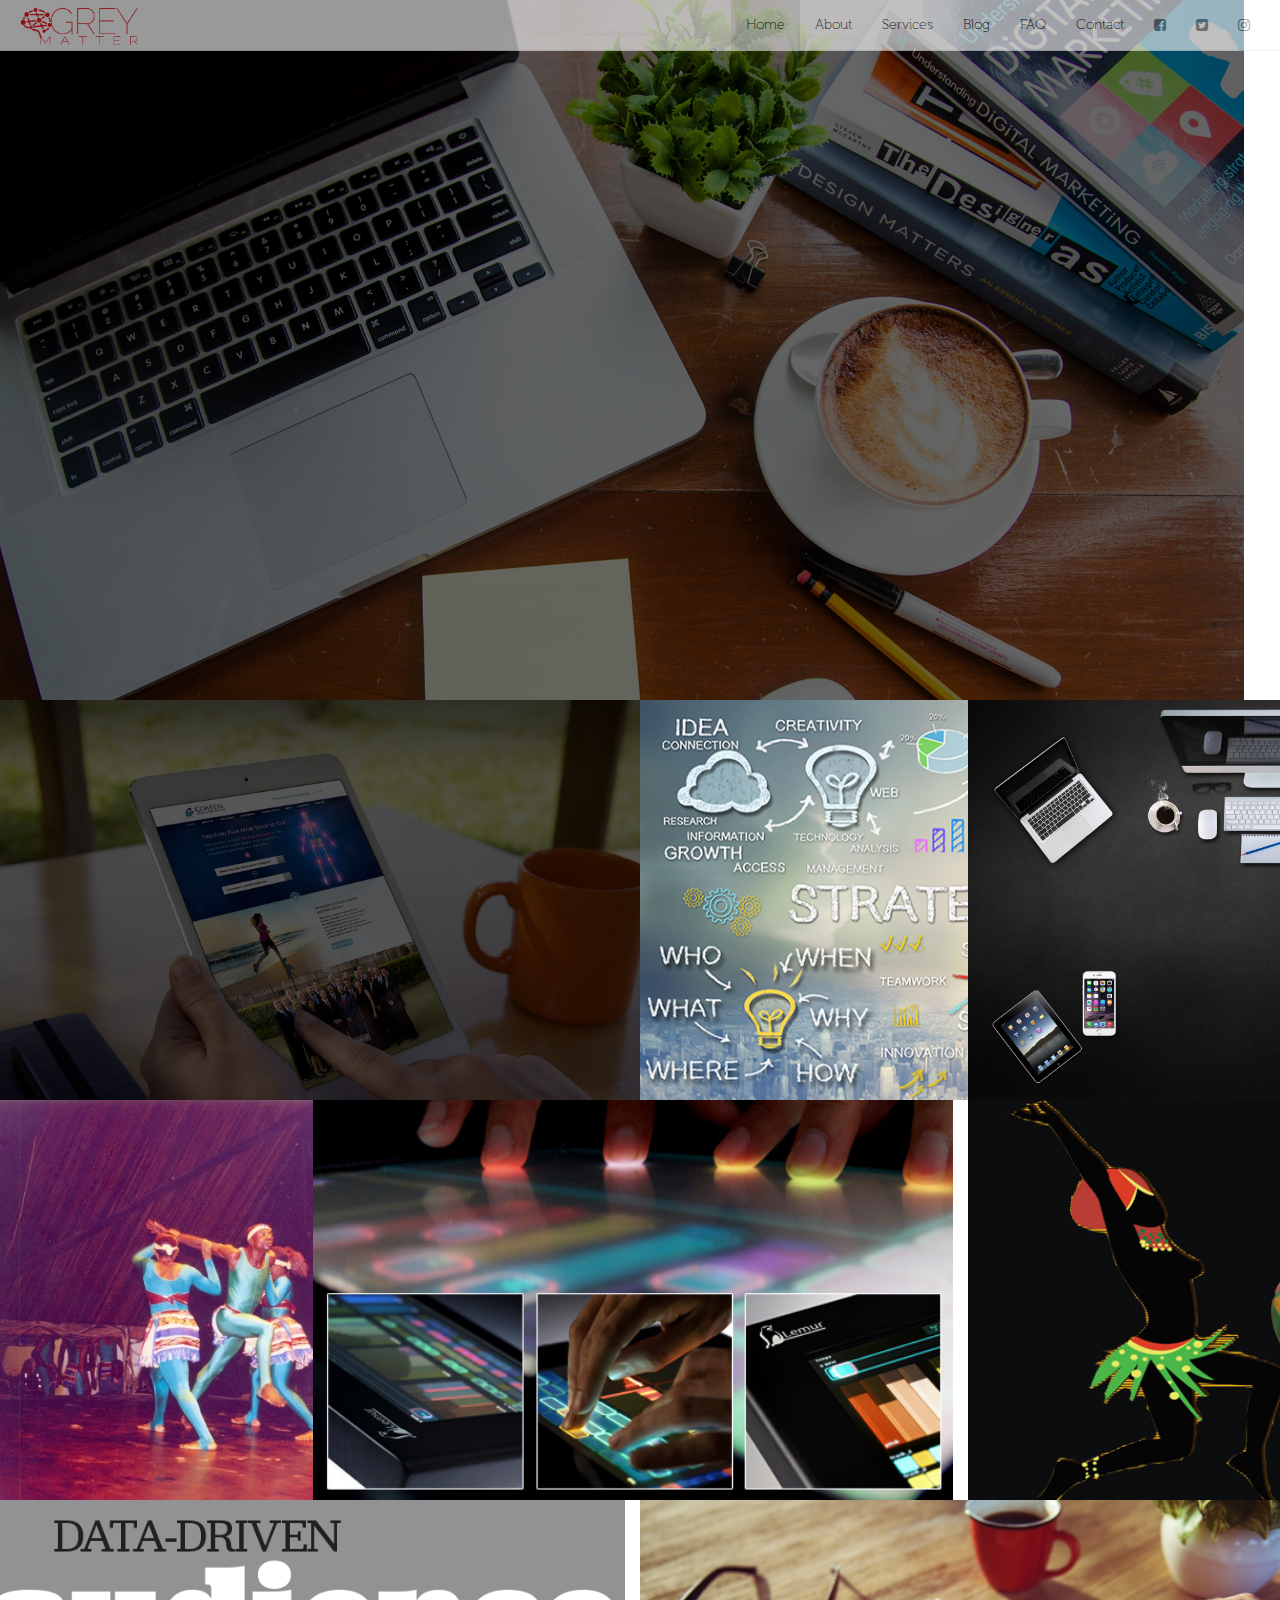
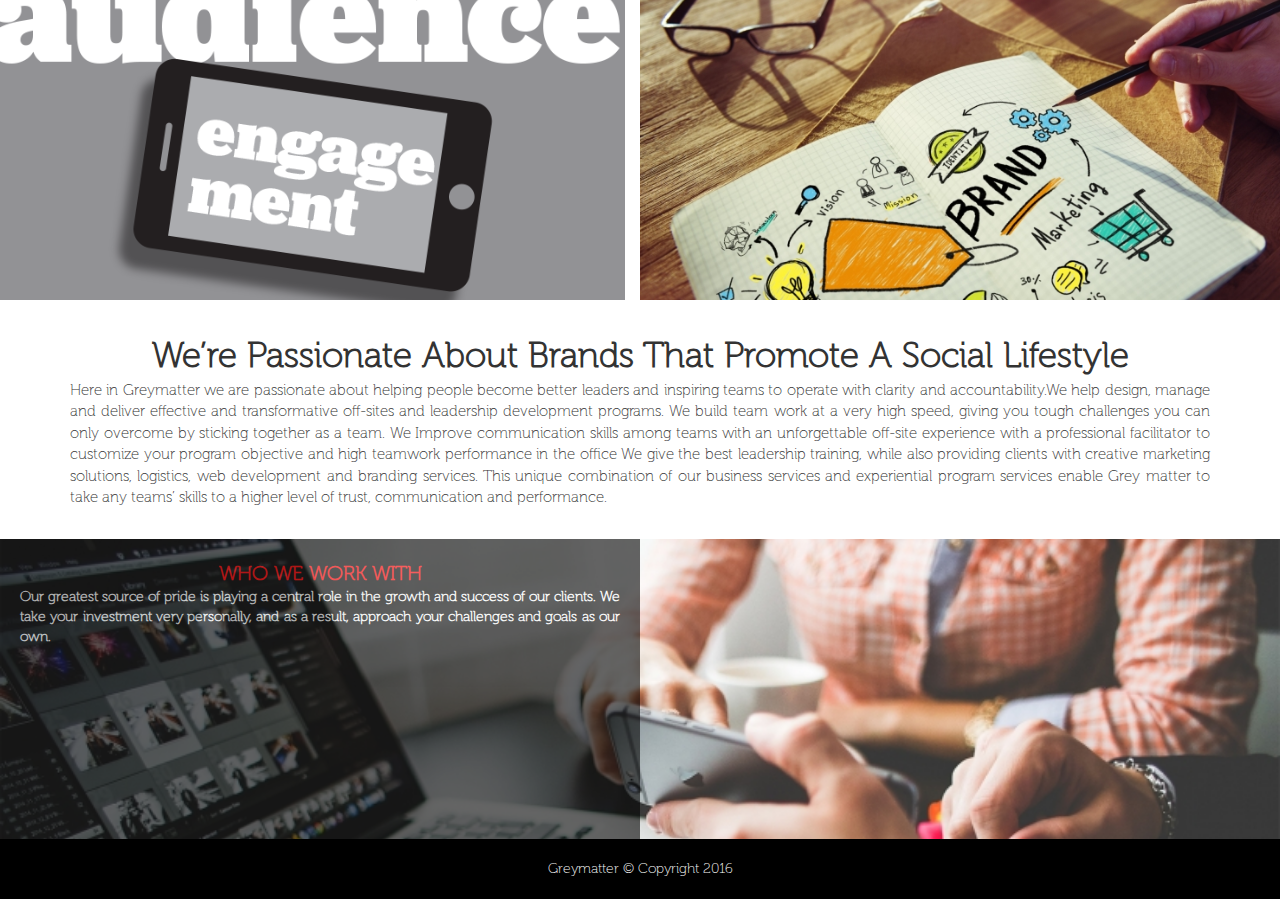
==== index.html @ 92e02b8e "changes" ====
<!doctype html>
<html>
	<head>
		<title>GreyMatter</title>
		<link rel="stylesheet" href="css/index.css" type="text/css" media="all">
		<link rel="stylesheet" href="css/hover.css">
		<link rel="stylesheet" href="css/header.css">
		<link rel="stylesheet" href="css/font/font.css">
		<link rel="stylesheet" href="css/animate.css">
		<meta name="google-site-verification" content="DpaLa-yH2zLtPDF4mw6BToFiUUOwGa1liCTeIypNzXA" />
		<link rel="stylesheet" href="css/bootstrap/css/bootstrap.min.css">
		<link rel="stylesheet" href="css/font-awesome.min.css">
		<link rel="stylesheet" href="https://cdnjs.cloudflare.com/ajax/libs/font-awesome/4.7.0/css/font-awesome.min.css">
		<link rel="stylesheet" href="css/imagehover.min.css">
		<link href="css/style.css" rel="stylesheet" type="text/css" media="all" />
		<script src="https://ajax.googleapis.com/ajax/libs/jquery/2.1.1/jquery.min.js"></script>
		<meta charset="utf-8">
		<meta name="viewport" content="width=device-width, initial-scale=1">
		<link rel="stylesheet" href="https://maxcdn.bootstrapcdn.com/bootstrap/3.3.7/css/bootstrap.min.css">
		<script src="https://ajax.googleapis.com/ajax/libs/jquery/3.1.1/jquery.min.js"></script>
		<script src="https://maxcdn.bootstrapcdn.com/bootstrap/3.3.7/js/bootstrap.min.js"></script>
		<script type="text/javascript" src="js/move-top.js"></script>
		<script type="text/javascript" src="js/easing.js"></script>
		<script type="text/javascript">
			jQuery(document).ready(function($) {
				$(".scroll").click(function(event){		
					event.preventDefault();
					$('html,body').animate({scrollTop:$(this.hash).offset().top},1000);
				});
			});
		</script>
	</head>
<body>
    <nav class="navbar navbar-default  navbar-fixed-top gg">
  		<div class="container-fluid">
    		<div class="navbar-header">
      		<button type="button" class="navbar-toggle collapsed" data-toggle="collapse" data-target="#bs-example-navbar-collapse-1" aria-expanded="false">
		        <span class="sr-only">Toggle navigation</span>
		        <span class="icon-bar"></span>
		        <span class="icon-bar"></span>
		        <span class="icon-bar"></span>
      		</button>
      		<div class="logo"><a class="navbar-brand log" href="index.html"></a></div>
    	</div>
    	<div class="collapse navbar-collapse listt" id="bs-example-navbar-collapse-1">
      		<ul class="nav navbar-nav called">
		        <li class="active"><a href="index.html" class="call">Home<span class="sr-only">(current)</span></a></li>
		        <li><a href="about.html" class="call">About</a></li>
		       <!--  <li class="dropdown">
          		<a href="services.html" class="dropdown-toggle call" data-toggle="dropdown" role="button" aria-haspopup="true" aria-expanded="false">Services<span class="caret"></span></a>
          	<ul class="dropdown-menu">
	            <li><a href="#">Link1</a></li>
	            <li><a href="#">Link2</a></li>
	            <li><a href="#">Link3</a></li>
          	</ul> -->
          		<li><a href="services.html" class="call">Services</a></li>
		        <li><a href="blog.html" class="call">Blog</a></li>
		        <li><a href="faq.html" class="call">FAQ</a></li>
		        <li><a href="contact.html" class="call">Contact</a></li>
		        <li class="nav">
            			<a href="https://www.facebook.com/greymatterng"><i class="fa fa-facebook-square" aria-hidden="true"></i></a>
            	</li>
            	<li class="nav">
            			<a href="https://twitter.com/GreyMatter_NG"><i class="fa fa-twitter-square" aria-hidden="true"></i></a>
            	</li>
            	<li class="nav">
            			<a href=" https://www.instagram.com/greymatteragency/?hl=en"><i class="fa fa-instagram" aria-hidden="true"></i></a>
            	</li>
        </li>
      </ul>
        </li>
      </ul>
	    </div><!-- /.navbar-collapse -->
	  	</div><!-- /.container-fluid -->
	</nav>
    <div class="banner_wrapper">
    	<div class="banner_img">
    		
    	</div>
    </div>
    <div class="">
    	<div class="row">
    		<div class="col-md-6"  id="padding">
    			<div class="image">
    				
    			</div>
    		</div>
    		<div class="col-md-3"  id="padding">
    			<div class="image1">
    				
    			</div>
    		</div>
    		<div class="col-md-3"  id="padding">
    			<div class="image2">
    				
    			</div>
    		</div>
    	</div>
    </div>
    <div class="">
    	<div class="row">
    		<div class="col-md-3"  id="padding">
    			<div class="imag">
    				
    			</div>
    		</div>
    		<div class="col-md-6"  id="padding">
    			<div class="imag1">
    				
    			</div>
    		</div>
    		<div class="col-md-3"  id="padding">
    			<div class="imag2">
    				
    			</div>
    		</div>
    	</div>
    </div>
     <div class="">
    	<div class="row">
    		<div class="col-md-6"  id="padding">
    			<div class="img">
    				
    			</div>
    		</div>
    		<div class="col-md-6"  id="padding">
    			<div class="img1">
    				
    			</div>
    		</div>
    		
    		</div>
    	</div>
    </div>
  

	<!-- <div class="container">
		<div class="row">
			<div class="col-md-6 parent" id="padding">
				<div class="greydigital">
					<div class="greydigital_2 animated zoomIn">
						<table class="table_cont">
							<th class="dig">Digital Marketing</th>
							<tr>
								<td class="ip">
									Lorem ipsum dolor sit amet, consectetur adipisicing elit. Aliquid reiciendis ab eaque facilis nemo reprehenderit est quam ipsam quod, molestias beatae corporis, ea distinctio nobis aliquam alias nihil veritatis? Quas? <br> <br>
									<a href="">READ MORE</a>
								</td>
							</tr>
						</table>
					</div>
				</div>
			</div>
			<div class="col-md-6 parent_1" id="padding">
				<div class="greyspon">
					<div class="greyspon_2 animated slideInUp">
						<table class="table_cont">
							<th class="dig">Sponsorship Engagement</th>
							<tr>
								<td class="ip">
									Lorem ipsum dolor sit amet, consectetur adipisicing elit. Aliquid reiciendis ab eaque facilis nemo reprehenderit est quam ipsam quod, molestias beatae corporis, ea distinctio nobis aliquam alias nihil veritatis? Quas? <br> <br>
									<a href="">READ MORE</a>
								</td>
							</tr>
						</table>
					</div>
				</div>
			</div>
		</div>

		<div class="row">
			<div class="col-md-6 parent_2" id="padding">
				<div class="greylearn">
					<div class="greylearn_2 animated pulse">
						<table class="table_cont">
							<th class="dig">Experiential Learning</th>
							<tr>
								<td class="ip">
									Lorem ipsum dolor sit amet, consectetur adipisicing elit. Aliquid reiciendis ab eaque facilis nemo reprehenderit est quam ipsam quod, molestias beatae corporis, ea distinctio nobis aliquam alias nihil veritatis? Quas? <br> <br>
									<a href="">READ MORE</a>
								</td>
							</tr>
						</table>
					</div>
				</div>
			</div>
			<div class="col-md-6 parent_3" id="padding">
				<div class="greyexp">
					<div class="greyexp_2 animated flipInX">
						<table class="table_cont">
							<th class="dig">Experiential Marketing</th>
							<tr>
								<td class="ip">
									Lorem ipsum dolor sit amet, consectetur adipisicing elit. Aliquid reiciendis ab eaque facilis nemo reprehenderit est quam ipsam quod, molestias beatae corporis, ea distinctio nobis aliquam alias nihil veritatis? Quas? <br> <br>
									<a href="">READ MORE</a>
								</td>
							</tr>
						</table>
					</div>
				</div>
			</div>
		</div>
	</div> -->

   <!--  <div class="container">
    	<div class="row">
    		<div class="col-md-4">
    			<table>
    				<tr>
    					<td>
    						<p class="one"><i class="fa fa-check ic" aria-hidden="true"></i></p>
    					</td>
    				</tr>
    				<tr>
    					<td>
    						<span class="percent">98%</span>
    					</td>
    				</tr>
    				<tr>
    					<td>
    						<p class="gre">Consumers say they are more <br> inclined to purchase the brand <br> after an experience.</p>
    					</td>
    				</tr>
    			</table>
    		</div>
    		<div class="col-md-4">
    			<table>
    				<tr>
    					<td>
    						<p class="one"><i class="fa fa-cart-plus ic" aria-hidden="true"></i></p>
    					</td>
    				</tr>
    				<tr>
    					<td>
    						<span class="percent">87%</span>
    					</td>
    				</tr>
    				<tr>
    					<td>
    						<p class="gre">Consumers make a purchase <br> after the event.</p>
    					</td>
    				</tr>
    			</table>
    		</div>
    		<div class="col-md-4">
    			<table>
    				<tr>
    					<td>
    						<p class="one"><i class="fa fa-users ic" aria-hidden="true"></i></p>
    					</td>
    				</tr>
    				<tr>
    					<td>
    						<span class="percent">70%</span>
    					</td>
    				</tr>
    				<tr>
    					<td>
    						<p class="gre">Consumers who make a purchase <br>become a regular customer.</p>
    					</td>
    				</tr>
    			</table>
    		</div>
    	</div>
    </div> -->
   <!--  <div class="gallery">
		<div class="container">
			<h3 style="font-family: Museo !important; font-weight: 600;">OUR WORKS</h3>
			<p class="dolor" style="font-family: Museo !important;">Duis aute irure dolor in reprehenderit in voluptate velit esse cillum dolore eu fugiat nulla pariatur.</p>
 -->
			<!-- <div class="wthree_gallery_grids">
				<div id="jzBox" class="jzBox">
					<div id="jzBoxNextBig"></div>
					<div id="jzBoxPrevBig"></div>
					<img src="#" id="jzBoxTargetImg" alt=" " />
					<div id="jzBoxBottom">
						<div id="jzBoxTitle"></div>
						<span id="jzBoxMoreItems">
							<div id="jzBoxCounter"></div>
							<i class="arrow-left" id="jzBoxPrev"></i> 
							<i class="arrow-right" id="jzBoxNext"></i> 
						</span>
						<i class="close" id="jzBoxClose"></i>
					</div>
				</div>
                <!-- <div class="bs-example bs-example-tabs" role="tabpanel" data-example-id="togglable-tabs" style="font-family: Museo !important;">
					<ul id="myTab" class="nav nav-tabs" role="tablist">
						<li role="presentation" class="active"><a href="#home" id="home-tab" role="tab" data-toggle="tab" aria-controls="home" aria-expanded="true">All</a></li>
						<li role="presentation"><a href="#furnitures" role="tab" id="furnitures-tab" data-toggle="tab" aria-controls="furnitures">Digital Marketing</a></li>
						<li role="presentation"><a href="#rooms" role="tab" id="rooms-tab" data-toggle="tab" aria-controls="rooms">Experiential Marketing</a></li>
						<li role="presentation"><a href="#services" role="tab" id="services-tab" data-toggle="tab" aria-controls="services">Experiential learning</a></li>
						<li role="presentation"><a href="#buildings" role="tab" id="buildings-tab" data-toggle="tab" aria-controls="buildings">Sponsorship Engagement</a></li>
					</ul>
					<div id="myTabContent" class="tab-content">
						<div role="tabpanel" class="tab-pane fade in active" id="home" aria-labelledby="home-tab">
							<div class="tab_img">
								<div class="col-md-3 agile_gallery_grids">
									<a href="" class="jzBoxLink" title="weProqure">
										<div class="view view-sixth">
											<img src="images/proqure.png" alt=" " class="img-responsive" />
											<div class="mask">
												<p>We make it easy for companies to achieve nationwide distribution</p>
											</div>
										</div>
									</a>
								</div>
								<div class="col-md-3 agile_gallery_grids">
									<a href="#" class="jzBoxLink" title="madebyZayana">
										<div class="view view-sixth">
											<img src="images/zayana.png" alt=" " class="img-responsive" />
											<div class="mask">
												<p>Zayana is deeper than fashion. Even though we believe fashion is extremely important, it’s about an entire lifestyle.</p>
											</div>
										</div>
									</a>
								</div>
								<div class="col-md-3 agile_gallery_grids">
									<a href="#" class="jzBoxLink" title="qedistributions">
										<div class="view view-sixth">
											<img src="images/qed5.jpeg" alt=" " class="img-responsive" />
											<div class="mask">
												<p>Nam libero tempore, cum soluta nobis est eligendi optio cumque.</p>
											</div>
										</div>
									</a>
								</div>
								<div class="col-md-3 agile_gallery_grids">
									<a href="#" class="jzBoxLink" title="qedistributions">
										<div class="view view-sixth">
											<img src="images/qed4.jpeg" alt=" " class="img-responsive" />
											<div class="mask">
												<p>Nam libero tempore, cum soluta nobis est eligendi optio cumque.</p>
											</div>
										</div>
									</a>
								</div>
								<div class="clearfix"> </div>
							</div>
							<div class="tab_img">
								<div class="col-md-3 agile_gallery_grids">
									<a href="#" class="jzBoxLink" title="Greymatter">
										<div class="view view-sixth">
											<img src="images/learn.jpg" alt=" " class="img-responsive" />
											<div class="mask">
												<p>Nam libero tempore, cum soluta nobis est eligendi optio cumque.</p>
											</div>
										</div>
									</a>
								</div>
								<div class="col-md-3 agile_gallery_grids">
									<a href="" class="jzBoxLink" title="Greymatter">
										<div class="view view-sixth">
											<img src="images/div1.jpg" alt=" " class="img-responsive" />
											<div class="mask">
												<p>Nam libero tempore, cum soluta nobis est eligendi optio cumque.</p>
											</div>
										</div>
									</a>
								</div>
								<div class="col-md-3 agile_gallery_grids">
									<a href="" class="jzBoxLink" title="Greymatter">
										<div class="view view-sixth">
											<img src="images/test1.jpg" alt=" " class="img-responsive" />
											<div class="mask">
												<p>Nam libero tempore, cum soluta nobis est eligendi optio cumque.</p>
											</div>
										</div>
									</a>
								</div>
								<div class="col-md-3 agile_gallery_grids">
									<a href="" class="jzBoxLink" title="Greymatter">
										<div class="view view-sixth">
											<img src="images/test.png" alt=" " class="img-responsive" />
											<div class="mask">
												<p>Nam libero tempore, cum soluta nobis est eligendi optio cumque.</p>
											</div>
										</div>
									</a>
								</div>
								<div class="clearfix"> </div>
							</div>
							<!-- <div class="tab_img">
								<div class="col-md-3 agile_gallery_grids">
									<a href="" class="jzBoxLink" title="Greymatter">
										<div class="view view-sixth">
											<img src="images/test1.jpg" alt=" " class="img-responsive" />
											<div class="mask">
												<p>Nam libero tempore, cum soluta nobis est eligendi optio cumque.</p>
											</div>
										</div>
									</a>
								</div> -->
								<!-- <div class="col-md-4 agile_gallery_grids">
									<a href="" class="jzBoxLink" title="Greymatter">
										<div class="view view-sixth">
											<img src="images/creat.jpg" alt=" " class="img-responsive" />
											<div class="mask">
												<p>Nam libero tempore, cum soluta nobis est eligendi optio cumque.</p>
											</div>
										</div>
									</a>
								</div> -->
								<!-- <div class="col-md-4 agile_gallery_grids">
									<a href="" class="jzBoxLink" title="Greymatter">
										<div class="view view-sixth">
											<img src="images/test1.jpg" alt=" " class="img-responsive" />
											<div class="mask">
												<p>Nam libero tempore, cum soluta nobis est eligendi optio cumque.</p>
											</div>
										</div>
									</a>
								</div> -->
								<!-- <div class="col-md-4 agile_gallery_grids">
									<a href="" class="jzBoxLink" title="Greymatter">
										<div class="view view-sixth">
											<img src="images/event.jpg" alt=" " class="img-responsive" />
											<div class="mask">
												<p>Nam libero tempore, cum soluta nobis est eligendi optio cumque.</p>
											</div>
										</div>
									</a>
								</div>
								<div class="clearfix"> </div>
							</div> -->
						</div>
						
	<!-- </div>
 -->
 	<!--  <div class="container">
    	<table class="table_table">
    		<tr>
    			<th class="mak">
    				experiential marketing + branding agency in nigeria
    			</th>
    		</tr>
    		<tr>
    			<td class="gre">
    				GreyMatter is a brand for experiential Marketing and providing digital solutions for your company needs. We help organizations design, manage and deliver
					effective and transformative off-sites and leadership development programs.Building a platform to educate and help passionate people and future leaders operate with clarity,accountability and velocity.We bring an in-depth knowledge of high-performance,teamwork, deep facilitation skills and experiential learningexpertise to provide unmatched off-sites for the C-Suite.We Can also achieve greatness with Talent Development and to create high potential employee and internal leadership development programs.We at GreyMatter help Build a team of leading executives forge new teams,engage and elevate existing teams, and address dysfunction.Combination of Skills with our professionally skilled administrators help build a higher level of trust, communication and performance in Offices and Cooperate bodies so as to improve efficiency and Facilitate Growth of the brand of itself.
    			</td>
    		</tr>
    	</table>
    </div> -->
	<div class="container">
		<table class="table_table">
			<tr>
				<th class="mak mak_1">
					We’re passionate about brands that promote a social lifestyle
				</th>
			</tr>
			<tr>
				<td class="lor">
					Here in Greymatter we are passionate about helping people become better leaders and inspiring teams to operate with clarity and accountability.We help design, manage and deliver effective and transformative off-sites and leadership development programs. We build team work at a very high speed, giving you tough challenges you can only overcome by sticking together as a team. We Improve communication skills among teams with an unforgettable off-site experience with a professional facilitator to customize your program objective and high teamwork performance in the office We give the best leadership training, while also providing clients with creative marketing solutions, logistics, web development and branding services. This unique combination of our business services and experiential program services enable Grey matter to take any teams’ skills to a higher level of trust, communication and performance.
				</td>
			</tr>
		</table>
	</div>
	<div class="banner_wrapperr">
    	<div class="banner_imgg">
    		<div class="ban-cont">
    			<table>
    				<tbody>
    					<tr>
    						<th style="font-family: Museo;" class="git">WHO WE WORK WITH</th>
    					</tr>
    					<tr>
    						<td  style="font-family: Museo;" class="rem">Our greatest source of pride is playing a central role in the growth and success of our clients. We take your investment very personally, and as a result, approach your challenges and goals as our own.</td>
    					</tr>
    				</tbody>
    			</table>
    		</div>
    	</div>
    </div>
	
	<!-- <div class="container">
		<p class="our">OUR SERVICES</p>
	</div> -->
	<!-- <div class="container">
		<div class="row">
			<div class="col-md-6">
				<table>
					<tr>
						<td>
							<i class="fa fa-lightbulb-o lightt" aria-hidden="true"></i>
						</td>
					</tr>
					<tr>
					<td>
						<p class="cont">Experiential Marketing</p>
					</td>
				</tr>
				<tr>
					<td>
						Lorem ipsum dolor sit amet, consectetur adipisicing elit. Assumenda nam fugit nihil voluptatum, sunt quod at ducimus voluptatem corporis aperiam nisi vitae sint dolore repudiandae voluptate tempore expedita fuga? Facilis.
					</td>
				</tr>
				</table>
				
			</div>
			<div class="col-md-6">
				<table>
					<tr>
						<td>
							<i class="fa fa-mobile lightt" aria-hidden="true"></i>
						</td>
					</tr>
					<tr>
						<td>
							<p class="cont">Event Planning + Branding</p>
						</td>
					</tr>
					<tr>
						<td>
							Lorem ipsum dolor sit amet, consectetur adipisicing elit. Accusantium doloribus dolores dolorum quam vitae, velit distinctio ducimus libero delectus facere, laboriosam, optio voluptates blanditiis, corrupti iusto. Libero harum delectus eum!
						</td>
					</tr>
				</table>
			</div>
		</div>
	</div> -->
	<!-- <div class="container">
		<div class="row">
			<div class="col-md-6">
				<table>
					<tr>
						<td>
							<i class="fa fa-users lightt" aria-hidden="true"></i>
						</td>
					</tr>
					<tr>
					<td>
						<p class="cont">Digital Marketing</p>
					</td>
				</tr>
				<tr>
					<td>
						Lorem ipsum dolor sit amet, consectetur adipisicing elit. Assumenda nam fugit nihil voluptatum, sunt quod at ducimus voluptatem corporis aperiam nisi vitae sint dolore repudiandae voluptate tempore expedita fuga? Facilis.
					</td>
				</tr>
				</table>
			</div>
			<div class="col-md-6">
				<table>
					<tr>
						<td>
							<i class="fa fa-bandcamp lightt" aria-hidden="true"></i>
						</td>
					</tr>
					<tr>
						<td>
							<p class="cont">Logistics</p>
						</td>
					</tr>
					<tr>
						<td>
							Lorem ipsum dolor sit amet, consectetur adipisicing elit. Accusantium doloribus dolores dolorum quam vitae, velit distinctio ducimus libero delectus facere, laboriosam, optio voluptates blanditiis, corrupti iusto. Libero harum delectus eum!
						</td>
					</tr>
				</table>
			</div>
		</div>
	</div> -->
	<footer>
		<table id="table_table">
			<tr>
				<td style="color: #fff; padding: 20px 0px;"> 
					Greymatter &copy; Copyright 2016
				</td>
			</tr>
		</table>
	</footer>
</body>
</html>
---- css/index.css ----
*{
	padding: 0px;
	margin: 0px;
}

.banner_wrapper{
	height: 700px !important;
}
.banner_img{
	background-image: url(../images/testt.jpg);
	background-repeat: no-repeat;
	background-size:auto 100%;
	height: 700px;
}
#logo1{
	background-image: url(../images/real.png);
	background-repeat: no-repeat;
	background-size: auto 100%;
	height: 100px;
	width: 50%;
	right: 110px;
	border-radius: 100%;
	position: absolute;
	z-index: 2;
	top: 280px;
}

@-webkit-keyframes pulse {
  25% {
    -webkit-transform: scale(1.2);
    transform: scale(1.2);
  }
  75% {
    -webkit-transform: scale(0.8);
    transform: scale(0.8);
  }
}

@keyframes pulse {
  25% {
    -webkit-transform: scale(1.2);
    -ms-transform: scale(1.2);
    transform: scale(1.2);
  }
  75% {
    -webkit-transform: scale(0.8);
    -ms-transform: scale(0.8);
    transform: scale(0.8);
  }
}
.pulse {
  display: inline-block;
  -webkit-transform: translateZ(0);
  -ms-transform: translateZ(0);
  transform: translateZ(0);
  box-shadow: 0 0 1px rgba(0, 0, 0, 0);
}

.pulse:hover {
  -webkit-animation-name: pulse;
  animation-name: pulse;
  -webkit-animation-duration: 1s;
  animation-duration: 1s;
  -webkit-animation-timing-function: linear;
  animation-timing-function: linear;
  -webkit-animation-iteration-count: infinite;
  animation-iteration-count: infinite;
}
.mak{
	font-size: 35px;
	text-align: center;
	font-family: Museo;
	text-transform: capitalize !important;
}
.mak_1 {
	margin-top: 0px;
}
.gre{
	color: grey;
	font-size: 15px;
	text-align: justify;
	font-family: Museo;
}
.table_table {
	margin: 30px 0px;
}
#table_table {
	padding: 30px 0px !important;
	margin-bottom: 0px;
}
.one{
	font-size: 60px;
	color: red;
	font-weight: bold;
}
.percent{
	color: black;
	font-size: 60px;
	font-weight: bold;
}
.image{
	background-image: url(../images/img1.jpg);
	background-repeat: no-repeat;
	background-size:auto 100%;
	margin-top: 0px;
	height: 400px;
}
.image1{
	background-image: url(../images/img2.png);
	background-repeat: no-repeat;
	background-size:auto 100%;
	margin-top: 0px;
	height: 400px;
}
.image2{
	background-image: url(../images/img3.jpg);
	background-repeat: no-repeat;
	background-size:auto 100%;
	margin-top: 0px;
	height: 400px;
}
.imag{
	background-image: url(../images/ex.jpg);
	background-repeat: no-repeat;
	background-size:auto 100%;
	margin-top: 0px;
	height: 400px;
}
.imag2{
	background-image: url(../images/ee.jpg);
	background-repeat: no-repeat;
	background-size:auto 100%;
	margin-top: 0px;
	height: 400px;
}
.imag1{
	background-image: url(../images/es.jpg);
	background-repeat: no-repeat;
	background-size:auto 100%;
	margin-top: 0px;
	height: 400px;
}
.img{
	background-image: url(../images/data.png);
	background-repeat: no-repeat;
	background-size:auto 100%;
	margin-top: 0px;
	height: 400px;
}
.img1{
	background-image: url(../images/brann.jpeg);
	background-repeat: no-repeat;
	background-size:auto 100%;
	margin-top: 0px;
	height: 400px;
}
.img2{
	background-image: url(../images/brann.jpg);
	background-repeat: no-repeat;
	background-size: auto 100%;
	margin-top: 0px;
	height: 400px;
}
.gre{
	font-family: Museo;
	color: black;
	font-size: 15px;
	text-align: justify  !important;
}
.ic{
	font-size: 65px !important;
}
.opt{
	padding-right: 0px !important;
	padding-left: 0px !important;
	margin-top: 30px;
	// background-color: blue;
}
.box_cont1{
	text-align: center;
	color: #fff;
	font-weight: bold;
	text-transform: uppercase;
	font-size: 30px;
}

.box{
	height: 400px;
}
.greydigital{
	background-image: url(../images/Digit.jpg);
	background-repeat: no-repeat;
	background-size:auto 100%;
	margin-top: 0px;
	height: 400px;
}
.greyspon{
	background-image: url(../images/Div.jpg);
	background-repeat: no-repeat;
	background-size:auto 100%;
	height: 400px;
}
.optt{
	padding-right: 0px !important;
	padding-left: 0px !important;
	margin-top: -35px;
}
.greylearn{
	background-image: url(../images/experiential.jpg);
	background-repeat: no-repeat;
	background-size:auto 100%;
	height: 400px;
}
.greyexp{
	background-image: url(../images/exp.jpg);
	background-repeat: no-repeat;
	background-size:auto 100%;
	height: 400px;
}
#padding {
	padding: 0px !important;
}
.box_cont{
	color: #000;
	font-size: 20px;
	text-align: center;
	
}
td{
	text-align: center !important;
	font-family: Museo;

}
table{
	text-align: center;
	width: 100%;
}
.our{
	text-align: center;
	padding-top: 30px;
	font-family: Museo;
	font-size: 35px;
}
.ton{
	background-color: #000;
	height: 150px;
	margin-top: 30px;
	margin-bottom: 20px;
	width: 100% !important;
}
.butt{
	border-radius: 5px;
	height: 50px;
	width: 50%;
	border:none;
	opacity: 1;
	animation-name: fadeInDown;
    animation-duration: 4s;
}
.butt:hover{
	color: red;
}


.lor{
	font-size: 15px;
	font-family: Museo;
	text-align: justify !important;
}
.lightt{
	color: red;
	font-size: 100px !important;
	text-align: center !important;
}
.cont{
	font-size: 30px;
	font-family: Museo;
}
// .tact{
// 	font-size: 126px !important;
// 	padding-top: 130px;
// 	color: #F57A7E;
// 	text-align: center;
// }
// .uus{
// 	font-size: 20px;
// 	color: #F57A7E;
// 	text-align: center;
// }

.banner_wrapperr{
	height: 300px !important;
	position: relative;
}
.banner_imgg{
	background-image: url(../images/el.jpeg);
	background-repeat: no-repeat;
	background-size:100% auto;
	height: 300px;
}
.ban-cont{
	background-color: black;
	width: 50%;
	padding: 20px;
	height: 302px;
	position: absolute;
	z-index: 2;
	top: 0px;
	left: 0px;
	opacity: 0.6;	
}
.git{
	color: red;
	font-family: Museo;
	font-size: 20px;
	font-weight: 600;
	text-align: center;
}
.rem{
	color: #fff;
	text-align:justify !important;
	font-weight: bold;
}
.mat{
	color: #fff;
}
.ip{
	padding: 20px;
	font-family: Museo;
	font-size: 18px;
	text-align: justify !important;
}
.dig{
	text-align: center;
	font-size: 20px;
	padding-top: 30px;
	font-family: Museo;
}
---- css/hover.css ----
footer{height:auto;background:#000}footer:hover .banner_wrapper1{display:block}footer #table_table{width:100%}footer #table_table tr td{text-align:center}.banner_wrapper1{height:300px;display:none}.banner_wrapper1 .banner_img1{background-image:url(../images/Contact.jpg);background-repeat:no-repeat;background-size:100% auto;height:300px}.container .row .col-md-6 .greydigital_2{display:none;height:400px;background-color:#fff}.container .row .col-md-6 .greyspon_2{display:none;height:400px;background-color:#fff}.container .row .col-md-6 .greylearn_2{display:none;height:400px;background-color:#fff}.container .row .col-md-6 .greyexp_2{display:none;height:400px;background-color:#fff}.container .row .parent:hover .greydigital_2{display:block}.container .row .parent_1{cursor:pointer}.container .row .parent_1:hover .greyspon_2{display:block}.container .row .parent_2{cursor:pointer}.container .row .parent_2:hover .greylearn_2{display:block}.container .row .parent_3{cursor:pointer}.container .row .parent_3:hover .greyexp_2{display:block}
---- css/header.css ----
.gg{
	background-color: #fff !important;
	opacity: 0.6;
}
.logo{
	background-image: url(../images/real.png);
	background-repeat: no-repeat;
	background-size: auto 100%;
	height: 50px;
}
.log{
	width: 165px !important;
	padding: 0px !important;
}
.call{
	color: #000 !important;
	font-family: Museo;
}

.listt{
	float: right;
}
.uus{
	font-size: 20px;
	color: #F57A7E;
}

.tact{
	font-size: 126px !important;
	padding-top: 130px;
	color: #F57A7E;
	text-align: center;
}
---- css/font/font.css ----
@font-face {
    font-family: Museo;
    src: url(Museo100-Regular.otf);
    font-weight: 100;
    font-style: Regular;
}
---- css/imagehover.min.css ----
/*
 * ImageHover.css - http://www.imagehover.io
 */
 [class*=' imghvr-'],[class^=imghvr-]{position:relative;display:inline-block;margin:0;max-width:100%;background-color:#2266a5;color:#fff;overflow:hidden;-webkit-backface-visibility:hidden;backface-visibility:hidden;-moz-osx-font-smoothing:grayscale;-webkit-transform:translateZ(0);transform:translateZ(0)}[class*=' imghvr-']>img,[class^=imghvr-]>img{vertical-align:top;max-width:100%}[class*=' imghvr-'] figcaption,[class^=imghvr-] figcaption{background-color:#135796;padding:30px;position:absolute;top:0;bottom:0;left:0;right:0;color:#fff}[class*=' imghvr-'] figcaption h1,[class*=' imghvr-'] figcaption h2,[class*=' imghvr-'] figcaption h3,[class*=' imghvr-'] figcaption h4,[class*=' imghvr-'] figcaption h5,[class*=' imghvr-'] figcaption h6,[class^=imghvr-] figcaption h1,[class^=imghvr-] figcaption h2,[class^=imghvr-] figcaption h3,[class^=imghvr-] figcaption h4,[class^=imghvr-] figcaption h5,[class^=imghvr-] figcaption h6{color:#fff}[class*=' imghvr-'] a,[class^=imghvr-] a{position:absolute;top:0;bottom:0;left:0;right:0;z-index:1}[class*=' imghvr-'],[class*=' imghvr-'] *,[class*=' imghvr-'] :after,[class*=' imghvr-'] :before,[class*=' imghvr-']:after,[class*=' imghvr-']:before,[class^=imghvr-],[class^=imghvr-] *,[class^=imghvr-] :after,[class^=imghvr-] :before,[class^=imghvr-]:after,[class^=imghvr-]:before{-webkit-box-sizing:border-box;box-sizing:border-box;-webkit-transition:all .35s ease;transition:all .35s ease}[class*=' imghvr-fade'] figcaption,[class*=' imghvr-fade']:hover>img,[class^=imghvr-fade] figcaption,[class^=imghvr-fade]:hover>img{opacity:0}[class*=' imghvr-fade']:hover figcaption,[class^=imghvr-fade]:hover figcaption{opacity:1}[class*=' imghvr-fade']:hover figcaption,[class*=' imghvr-fade']:hover>img,[class^=imghvr-fade]:hover figcaption,[class^=imghvr-fade]:hover>img{-webkit-transform:translate(0,0);transform:translate(0,0)}.imghvr-fade-in-up figcaption{-webkit-transform:translate(0,15%);transform:translate(0,15%)}.imghvr-fade-in-down figcaption{-webkit-transform:translate(0,-15%);transform:translate(0,-15%)}.imghvr-fade-in-left figcaption{-webkit-transform:translate(-15%,0);transform:translate(-15%,0)}.imghvr-fade-in-right figcaption{-webkit-transform:translate(15%,0);transform:translate(15%,0)}[class*=' imghvr-push-']:hover figcaption,[class^=imghvr-push-]:hover figcaption{-webkit-transform:translate(0,0);transform:translate(0,0)}.imghvr-push-up figcaption{-webkit-transform:translateY(100%);transform:translateY(100%)}.imghvr-push-down figcaption,.imghvr-push-up:hover>img{-webkit-transform:translateY(-100%);transform:translateY(-100%)}.imghvr-push-down:hover>img{-webkit-transform:translateY(100%);transform:translateY(100%)}.imghvr-push-left figcaption{-webkit-transform:translateX(100%);transform:translateX(100%)}.imghvr-push-left:hover>img,.imghvr-push-right figcaption{-webkit-transform:translateX(-100%);transform:translateX(-100%)}.imghvr-push-right:hover>img{-webkit-transform:translateX(100%);transform:translateX(100%)}[class*=' imghvr-slide-']:hover figcaption,[class^=imghvr-slide-]:hover figcaption{-webkit-transform:translate(0,0);transform:translate(0,0)}.imghvr-slide-up figcaption{-webkit-transform:translateY(100%);transform:translateY(100%)}.imghvr-slide-down figcaption{-webkit-transform:translateY(-100%);transform:translateY(-100%)}.imghvr-slide-left figcaption{-webkit-transform:translateX(100%);transform:translateX(100%)}.imghvr-slide-right figcaption{-webkit-transform:translateX(-100%);transform:translateX(-100%)}.imghvr-slide-top-left figcaption{-webkit-transform:translate(-100%,-100%);transform:translate(-100%,-100%)}.imghvr-slide-top-right figcaption{-webkit-transform:translate(100%,-100%);transform:translate(100%,-100%)}.imghvr-slide-bottom-left figcaption{-webkit-transform:translate(-100%,100%);transform:translate(-100%,100%)}.imghvr-slide-bottom-right figcaption{-webkit-transform:translate(100%,100%);transform:translate(100%,100%)}[class*=' imghvr-reveal-']:before,[class^=imghvr-reveal-]:before{position:absolute;top:0;bottom:0;left:0;right:0;content:'';background-color:#135796}[class*=' imghvr-reveal-'] figcaption,[class^=imghvr-reveal-] figcaption{opacity:0}[class*=' imghvr-reveal-']:hover:before,[class^=imghvr-reveal-]:hover:before{-webkit-transform:translate(0,0);transform:translate(0,0)}[class*=' imghvr-reveal-']:hover figcaption,[class^=imghvr-reveal-]:hover figcaption{opacity:1;-webkit-transition-delay:.21s;transition-delay:.21s}.imghvr-reveal-up:before{-webkit-transform:translateY(100%);transform:translateY(100%)}.imghvr-reveal-down:before{-webkit-transform:translateY(-100%);transform:translateY(-100%)}.imghvr-reveal-left:before{-webkit-transform:translateX(100%);transform:translateX(100%)}.imghvr-reveal-right:before{-webkit-transform:translateX(-100%);transform:translateX(-100%)}.imghvr-reveal-top-left:before{-webkit-transform:translate(-100%,-100%);transform:translate(-100%,-100%)}.imghvr-reveal-top-right:before{-webkit-transform:translate(100%,-100%);transform:translate(100%,-100%)}.imghvr-reveal-bottom-left:before{-webkit-transform:translate(-100%,100%);transform:translate(-100%,100%)}.imghvr-reveal-bottom-right:before{-webkit-transform:translate(100%,100%);transform:translate(100%,100%)}[class*=' imghvr-hinge-'],[class^=imghvr-hinge-]{-webkit-perspective:50em;perspective:50em}[class*=' imghvr-hinge-'] figcaption,[class^=imghvr-hinge-] figcaption{opacity:0;z-index:1}[class*=' imghvr-hinge-']:hover img,[class^=imghvr-hinge-]:hover img{opacity:0}[class*=' imghvr-hinge-']:hover figcaption,[class^=imghvr-hinge-]:hover figcaption{opacity:1;-webkit-transition-delay:.21s;transition-delay:.21s}.imghvr-hinge-up img{-webkit-transform-origin:50% 0;-ms-transform-origin:50% 0;transform-origin:50% 0}.imghvr-hinge-up figcaption{-webkit-transform:rotateX(90deg);transform:rotateX(90deg);-webkit-transform-origin:50% 100%;-ms-transform-origin:50% 100%;transform-origin:50% 100%}.imghvr-hinge-up:hover>img{-webkit-transform:rotateX(-90deg);transform:rotateX(-90deg)}.imghvr-hinge-up:hover figcaption{-webkit-transform:rotateX(0);transform:rotateX(0)}.imghvr-hinge-down img{-webkit-transform-origin:50% 100%;-ms-transform-origin:50% 100%;transform-origin:50% 100%}.imghvr-hinge-down figcaption{-webkit-transform:rotateX(-90deg);transform:rotateX(-90deg);-webkit-transform-origin:50% -50%;-ms-transform-origin:50% -50%;transform-origin:50% -50%}.imghvr-hinge-down:hover>img{-webkit-transform:rotateX(90deg);transform:rotateX(90deg);opacity:0}.imghvr-hinge-down:hover figcaption{-webkit-transform:rotateX(0);transform:rotateX(0)}.imghvr-hinge-left img{-webkit-transform-origin:0 50%;-ms-transform-origin:0 50%;transform-origin:0 50%}.imghvr-hinge-left figcaption{-webkit-transform:rotateY(-90deg);transform:rotateY(-90deg);-webkit-transform-origin:100% 50%;-ms-transform-origin:100% 50%;transform-origin:100% 50%}.imghvr-hinge-left:hover>img{-webkit-transform:rotateY(90deg);transform:rotateY(90deg)}.imghvr-hinge-left:hover figcaption{-webkit-transform:rotateY(0);transform:rotateY(0)}.imghvr-hinge-right img{-webkit-transform-origin:100% 50%;-ms-transform-origin:100% 50%;transform-origin:100% 50%}.imghvr-hinge-right figcaption{-webkit-transform:rotateY(90deg);transform:rotateY(90deg);-webkit-transform-origin:0 50%;-ms-transform-origin:0 50%;transform-origin:0 50%}.imghvr-hinge-right:hover>img{-webkit-transform:rotateY(-90deg);transform:rotateY(-90deg)}.imghvr-hinge-right:hover figcaption{-webkit-transform:rotateY(0);transform:rotateY(0)}[class*=' imghvr-flip-'],[class^=imghvr-flip-]{-webkit-perspective:50em;perspective:50em}[class*=' imghvr-flip-'] img,[class^=imghvr-flip-] img{backface-visibility:hidden}[class*=' imghvr-flip-'] figcaption,[class*=' imghvr-flip-']:hover>img,[class^=imghvr-flip-] figcaption,[class^=imghvr-flip-]:hover>img{opacity:0}[class*=' imghvr-flip-']:hover figcaption,[class^=imghvr-flip-]:hover figcaption{opacity:1;-webkit-transition-delay:.13999999999999999s;transition-delay:.13999999999999999s}.imghvr-flip-horiz figcaption{-webkit-transform:rotateX(90deg);transform:rotateX(90deg);-webkit-transform-origin:0 50%;-ms-transform-origin:0 50%;transform-origin:0 50%}.imghvr-flip-horiz:hover img{-webkit-transform:rotateX(-180deg);transform:rotateX(-180deg)}.imghvr-flip-horiz:hover figcaption{-webkit-transform:rotateX(0);transform:rotateX(0)}.imghvr-flip-vert figcaption{-webkit-transform:rotateY(90deg);transform:rotateY(90deg);-webkit-transform-origin:50% 0;-ms-transform-origin:50% 0;transform-origin:50% 0}.imghvr-flip-vert:hover>img{-webkit-transform:rotateY(-180deg);transform:rotateY(-180deg)}.imghvr-flip-vert:hover figcaption{-webkit-transform:rotateY(0);transform:rotateY(0)}.imghvr-flip-diag-1 figcaption{-webkit-transform:rotate3d(1,-1,0,100deg);transform:rotate3d(1,-1,0,100deg)}.imghvr-flip-diag-1:hover>img{-webkit-transform:rotate3d(-1,1,0,100deg);transform:rotate3d(-1,1,0,100deg)}.imghvr-flip-diag-1:hover figcaption{-webkit-transform:rotate3d(0,0,0,0deg);transform:rotate3d(0,0,0,0deg)}.imghvr-flip-diag-2 figcaption{-webkit-transform:rotate3d(1,1,0,100deg);transform:rotate3d(1,1,0,100deg)}.imghvr-flip-diag-2:hover>img{-webkit-transform:rotate3d(-1,-1,0,100deg);transform:rotate3d(-1,-1,0,100deg)}.imghvr-flip-diag-2:hover figcaption{-webkit-transform:rotate3d(0,0,0,0deg);transform:rotate3d(0,0,0,0deg)}[class*=' imghvr-shutter-out-']:before,[class^=imghvr-shutter-out-]:before{background:#135796;position:absolute;content:'';-webkit-transition-delay:105ms;transition-delay:105ms}[class*=' imghvr-shutter-out-'] figcaption,[class^=imghvr-shutter-out-] figcaption{opacity:0;-webkit-transition-delay:0s;transition-delay:0s}[class*=' imghvr-shutter-out-']:hover:before,[class^=imghvr-shutter-out-]:hover:before{-webkit-transition-delay:0s;transition-delay:0s}[class*=' imghvr-shutter-out-']:hover figcaption,[class^=imghvr-shutter-out-]:hover figcaption{opacity:1;-webkit-transition-delay:105ms;transition-delay:105ms}.imghvr-shutter-out-horiz:before{left:50%;right:50%;top:0;bottom:0}.imghvr-shutter-out-horiz:hover:before{left:0;right:0}.imghvr-shutter-out-vert:before{top:50%;bottom:50%;left:0;right:0}.imghvr-shutter-out-vert:hover:before{top:0;bottom:0}.imghvr-shutter-out-diag-1:before{top:50%;bottom:50%;left:-35%;right:-35%;-webkit-transform:rotate(45deg);transform:rotate(45deg)}.imghvr-shutter-out-diag-1:hover:before{top:-35%;bottom:-35%}.imghvr-shutter-out-diag-2:before{top:50%;bottom:50%;left:-35%;right:-35%;-webkit-transform:rotate(-45deg);transform:rotate(-45deg)}.imghvr-shutter-out-diag-2:hover:before{top:-35%;bottom:-35%}[class*=' imghvr-shutter-in-']:after,[class*=' imghvr-shutter-in-']:before,[class^=imghvr-shutter-in-]:after,[class^=imghvr-shutter-in-]:before{background:#135796;position:absolute;content:''}[class*=' imghvr-shutter-in-']:after,[class^=imghvr-shutter-in-]:after{top:0;left:0}[class*=' imghvr-shutter-in-']:before,[class^=imghvr-shutter-in-]:before{right:0;bottom:0}[class*=' imghvr-shutter-in-'] figcaption,[class^=imghvr-shutter-in-] figcaption{opacity:0;z-index:1}[class*=' imghvr-shutter-in-']:hover figcaption,[class^=imghvr-shutter-in-]:hover figcaption{opacity:1;-webkit-transition-delay:.21s;transition-delay:.21s}.imghvr-shutter-in-horiz:after,.imghvr-shutter-in-horiz:before{width:0;height:100%}.imghvr-shutter-in-horiz:hover:after,.imghvr-shutter-in-horiz:hover:before{width:50%}.imghvr-shutter-in-vert:after,.imghvr-shutter-in-vert:before{height:0;width:100%}.imghvr-shutter-in-vert:hover:after,.imghvr-shutter-in-vert:hover:before{height:50%}.imghvr-shutter-in-out-horiz:after,.imghvr-shutter-in-out-horiz:before{width:0;height:100%}.imghvr-shutter-in-out-horiz:hover:after,.imghvr-shutter-in-out-horiz:hover:before{width:100%;opacity:.75}.imghvr-shutter-in-out-vert:after,.imghvr-shutter-in-out-vert:before{height:0;width:100%}.imghvr-shutter-in-out-vert:hover:after,.imghvr-shutter-in-out-vert:hover:before{height:100%;opacity:.75}.imghvr-shutter-in-out-diag-1:after,.imghvr-shutter-in-out-diag-1:before{width:200%;height:200%;-webkit-transition:all .6s ease;transition:all .6s ease;opacity:.75}.imghvr-shutter-in-out-diag-1:after{-webkit-transform:skew(-45deg) translateX(-150%);transform:skew(-45deg) translateX(-150%)}.imghvr-shutter-in-out-diag-1:before{-webkit-transform:skew(-45deg) translateX(150%);transform:skew(-45deg) translateX(150%)}.imghvr-shutter-in-out-diag-1:hover:after{-webkit-transform:skew(-45deg) translateX(-50%);transform:skew(-45deg) translateX(-50%)}.imghvr-shutter-in-out-diag-1:hover:before{-webkit-transform:skew(-45deg) translateX(50%);transform:skew(-45deg) translateX(50%)}.imghvr-shutter-in-out-diag-2:after,.imghvr-shutter-in-out-diag-2:before{width:200%;height:200%;-webkit-transition:all .6s ease;transition:all .6s ease;opacity:.75}.imghvr-shutter-in-out-diag-2:after{-webkit-transform:skew(45deg) translateX(-100%);transform:skew(45deg) translateX(-100%)}.imghvr-shutter-in-out-diag-2:before{-webkit-transform:skew(45deg) translateX(100%);transform:skew(45deg) translateX(100%)}.imghvr-shutter-in-out-diag-2:hover:after,.imghvr-shutter-in-out-diag-2:hover:before{-webkit-transform:skew(45deg) translateX(0);transform:skew(45deg) translateX(0)}[class*=' imghvr-fold'],[class^=imghvr-fold]{-webkit-perspective:50em;perspective:50em}[class*=' imghvr-fold'] img,[class^=imghvr-fold] img{-webkit-transform-origin:50% 0;-ms-transform-origin:50% 0;transform-origin:50% 0}[class*=' imghvr-fold'] figcaption,[class^=imghvr-fold] figcaption{z-index:1;opacity:0}[class*=' imghvr-fold']:hover>img,[class^=imghvr-fold]:hover>img{opacity:0;-webkit-transition-delay:0;transition-delay:0}[class*=' imghvr-fold']:hover figcaption,[class^=imghvr-fold]:hover figcaption{-webkit-transform:rotateX(0) translate3d(0,0,0) scale(1);transform:rotateX(0) translate3d(0,0,0) scale(1);opacity:1;-webkit-transition-delay:.21s;transition-delay:.21s}.imghvr-fold-up>img{-webkit-transform-origin:50% 0;-ms-transform-origin:50% 0;transform-origin:50% 0}.imghvr-fold-up figcaption{-webkit-transform:rotateX(-90deg) translate3d(0,-50%,0) scale(.6);transform:rotateX(-90deg) translate3d(0,-50%,0) scale(.6);-webkit-transform-origin:50% 100%;-ms-transform-origin:50% 100%;transform-origin:50% 100%}.imghvr-fold-up:hover>img{-webkit-transform:rotateX(90deg) scale(.6) translateY(50%);transform:rotateX(90deg) scale(.6) translateY(50%)}.imghvr-fold-down>img{-webkit-transform-origin:50% 100%;-ms-transform-origin:50% 100%;transform-origin:50% 100%}.imghvr-fold-down figcaption{-webkit-transform:rotateX(90deg) translate3d(0,50%,0) scale(.6);transform:rotateX(90deg) translate3d(0,50%,0) scale(.6);-webkit-transform-origin:50% 0;-ms-transform-origin:50% 0;transform-origin:50% 0}.imghvr-fold-down:hover>img{-webkit-transform:rotateX(-90deg) scale(.6) translateY(-50%);transform:rotateX(-90deg) scale(.6) translateY(-50%)}.imghvr-fold-left>img{-webkit-transform-origin:0 50%;-ms-transform-origin:0 50%;transform-origin:0 50%}.imghvr-fold-left figcaption{-webkit-transform:rotateY(90deg) translate3d(-50%,0,0) scale(.6);transform:rotateY(90deg) translate3d(-50%,0,0) scale(.6);-webkit-transform-origin:100% 50%;-ms-transform-origin:100% 50%;transform-origin:100% 50%}.imghvr-fold-left:hover>img{-webkit-transform:rotateY(-90deg) scale(.6) translateX(50%);transform:rotateY(-90deg) scale(.6) translateX(50%)}.imghvr-fold-right{-webkit-perspective:50em;perspective:50em}.imghvr-fold-right>img{-webkit-transform-origin:100% 50%;-ms-transform-origin:100% 50%;transform-origin:100% 50%}.imghvr-fold-right figcaption{-webkit-transform:rotateY(-90deg) translate3d(50%,0,0) scale(.6);transform:rotateY(-90deg) translate3d(50%,0,0) scale(.6);-webkit-transform-origin:0 50%;-ms-transform-origin:0 50%;transform-origin:0 50%}.imghvr-fold-right:hover>img{-webkit-transform:rotateY(90deg) scale(.6) translateX(-50%);transform:rotateY(90deg) scale(.6) translateX(-50%)}.imghvr-zoom-in figcaption{opacity:0;-webkit-transform:scale(.5);transform:scale(.5)}.imghvr-zoom-in:hover figcaption{-webkit-transform:scale(1);transform:scale(1);opacity:1}[class*=' imghvr-zoom-out'] figcaption,[class^=imghvr-zoom-out] figcaption{-webkit-transform:scale(.5);transform:scale(.5);-webkit-transform-origin:50% 50%;-ms-transform-origin:50% 50%;transform-origin:50% 50%;opacity:0}[class*=' imghvr-zoom-out'].hover figcaption,[class*=' imghvr-zoom-out']:hover figcaption,[class^=imghvr-zoom-out].hover figcaption,[class^=imghvr-zoom-out]:hover figcaption{-webkit-transform:scale(1);transform:scale(1);opacity:1;-webkit-transition-delay:.35s;transition-delay:.35s}.imghvr-zoom-out:hover>img{-webkit-transform:scale(.5);transform:scale(.5);opacity:0}.imghvr-zoom-out-up.hover>img,.imghvr-zoom-out-up:hover>img{-webkit-animation:imghvr-zoom-out-up .40249999999999997s linear;animation:imghvr-zoom-out-up .40249999999999997s linear;-webkit-animation-iteration-count:1;animation-iteration-count:1;-webkit-animation-fill-mode:forwards;animation-fill-mode:forwards}@-webkit-keyframes imghvr-zoom-out-up{50%{-webkit-transform:scale(.8) translateY(0);transform:scale(.8) translateY(0);opacity:.5}100%{-webkit-transform:scale(.8) translateY(-150%);transform:scale(.8) translateY(-150%);opacity:.5}}@keyframes imghvr-zoom-out-up{50%{-webkit-transform:scale(.8) translateY(0);transform:scale(.8) translateY(0);opacity:.5}100%{-webkit-transform:scale(.8) translateY(-150%);transform:scale(.8) translateY(-150%);opacity:.5}}.imghvr-zoom-out-down.hover>img,.imghvr-zoom-out-down:hover>img{-webkit-animation:imghvr-zoom-out-down .40249999999999997s linear;animation:imghvr-zoom-out-down .40249999999999997s linear;-webkit-animation-iteration-count:1;animation-iteration-count:1;-webkit-animation-fill-mode:forwards;animation-fill-mode:forwards}@-webkit-keyframes imghvr-zoom-out-down{50%{-webkit-transform:scale(.8) translateY(0);transform:scale(.8) translateY(0);opacity:.5}100%{-webkit-transform:scale(.8) translateY(150%);transform:scale(.8) translateY(150%);opacity:.5}}@keyframes imghvr-zoom-out-down{50%{-webkit-transform:scale(.8) translateY(0);transform:scale(.8) translateY(0);opacity:.5}100%{-webkit-transform:scale(.8) translateY(150%);transform:scale(.8) translateY(150%);opacity:.5}}.imghvr-zoom-out-left.hover>img,.imghvr-zoom-out-left:hover>img{-webkit-animation:imghvr-zoom-out-left .40249999999999997s linear;animation:imghvr-zoom-out-left .40249999999999997s linear;-webkit-animation-iteration-count:1;animation-iteration-count:1;-webkit-animation-fill-mode:forwards;animation-fill-mode:forwards}@-webkit-keyframes imghvr-zoom-out-left{50%{-webkit-transform:scale(.8) translateX(0);transform:scale(.8) translateX(0);opacity:.5}100%{-webkit-transform:scale(.8) translateX(-150%);transform:scale(.8) translateX(-150%);opacity:.5}}@keyframes imghvr-zoom-out-left{50%{-webkit-transform:scale(.8) translateX(0);transform:scale(.8) translateX(0);opacity:.5}100%{-webkit-transform:scale(.8) translateX(-150%);transform:scale(.8) translateX(-150%);opacity:.5}}.imghvr-zoom-out-right.hover>img,.imghvr-zoom-out-right:hover>img{-webkit-animation:imghvr-zoom-out-right .40249999999999997s linear;animation:imghvr-zoom-out-right .40249999999999997s linear;-webkit-animation-iteration-count:1;animation-iteration-count:1;-webkit-animation-fill-mode:forwards;animation-fill-mode:forwards}@-webkit-keyframes imghvr-zoom-out-right{50%{-webkit-transform:scale(.8) translateX(0);transform:scale(.8) translateX(0);opacity:.5}100%{-webkit-transform:scale(.8) translateX(150%);transform:scale(.8) translateX(150%);opacity:.5}}@keyframes imghvr-zoom-out-right{50%{-webkit-transform:scale(.8) translateX(0);transform:scale(.8) translateX(0);opacity:.5}100%{-webkit-transform:scale(.8) translateX(150%);transform:scale(.8) translateX(150%);opacity:.5}}.imghvr-zoom-out-flip-horiz{-webkit-perspective:50em;perspective:50em}.imghvr-zoom-out-flip-horiz figcaption{opacity:0;-webkit-transform:rotateX(90deg) translateY(-100%) scale(.5);transform:rotateX(90deg) translateY(-100%) scale(.5)}.imghvr-zoom-out-flip-horiz.hover>img,.imghvr-zoom-out-flip-horiz:hover>img{-webkit-transform:rotateX(-100deg) translateY(50%) scale(.5);transform:rotateX(-100deg) translateY(50%) scale(.5);opacity:0;-webkit-transition-delay:0;transition-delay:0}.imghvr-zoom-out-flip-horiz.hover figcaption,.imghvr-zoom-out-flip-horiz:hover figcaption{-webkit-transform:rotateX(0) translateY(0) scale(1);transform:rotateX(0) translateY(0) scale(1);opacity:1;-webkit-transition-delay:.35s;transition-delay:.35s}.imghvr-zoom-out-flip-vert{-webkit-perspective:50em;perspective:50em}.imghvr-zoom-out-flip-vert figcaption{opacity:0;-webkit-transform:rotateY(90deg) translate(50%,0) scale(.5);transform:rotateY(90deg) translate(50%,0) scale(.5)}.imghvr-zoom-out-flip-vert.hover>img,.imghvr-zoom-out-flip-vert:hover>img{-webkit-transform:rotateY(-100deg) translateX(50%) scale(.5);transform:rotateY(-100deg) translateX(50%) scale(.5);opacity:0;-webkit-transition-delay:0;transition-delay:0}.imghvr-zoom-out-flip-vert.hover figcaption,.imghvr-zoom-out-flip-vert:hover figcaption{-webkit-transform:rotateY(0) translate(0,0) scale(1);transform:rotateY(0) translate(0,0) scale(1);opacity:1;-webkit-transition-delay:.35s;transition-delay:.35s}.imghvr-blur figcaption{opacity:0}.imghvr-blur:hover>img{-webkit-filter:blur(30px);filter:blur(30px);-webkit-transform:scale(1.2);transform:scale(1.2);opacity:0}.imghvr-blur:hover figcaption{opacity:1;-webkit-transition-delay:.21s;transition-delay:.21s}
---- css/style.css ----
/*--
Author: W3layouts
Author URL: http://w3layouts.com
License: Creative Commons Attribution 3.0 Unported
License URL: http://creativecommons.org/licenses/by/3.0/
--*/
html, body{
    font-size: 100%;
	font-family: 'Open Sans', sans-serif;
	background:#ffffff;
}
p{
	margin:0;
	font-size:14px;
}
h1,h2,h3,h4,h5,h6{
	font-family: 'Josefin Sans', sans-serif;
	margin:0;
}
ul,label{
	margin:0;
	padding:0;
}
body a:hover{
	text-decoration:none;
}
/*-- header --*/
input[type="submit"],.w3l_header_left ul li a,.related-post-right h4 a,.comments-grid-right h4 a,.reply a,.w3_single_grid_left_grid ul li a,ul.contact_info li a,.w3ls_services_bottom_grid_grid_pos,.footer-copy p a,.w3l_services_grid h4 a,.agileinfo_footer_grid ul li a,.wthree_service_breadcrumb_left ul li a{
	transition: .5s ease-in;
	-webkit-transition: .5s ease-in;
	-moz-transition: .5s ease-in;
	-o-transition: .5s ease-in;
	-ms-transition: .5s ease-in;
}
.w3l_header_left{
	float:left;
	margin: .3em 0 0;
}
.w3l_header_left ul li{
	display:inline-block;
	margin-right:2em;
	font-size:14px;
	color:#999;
}
.w3l_header_left ul li span{
	padding-right:1em;
}
.w3l_header_left ul li a{
	color:#212121;
	text-decoration:none;
}
.w3l_header_left ul li a:hover{
	color:#999;
}
.w3l_header_right{
	float: right;
}
/*-- social-icons --*/
ul.social-icons li {
    display: inline-block;
}
.icon {
	display: inline-block;
	vertical-align: top;
	overflow: hidden;
	margin: 0;
	width: 30px;
	height: 30px;
	font-size: 0;
	text-indent: -9999px;
	border-radius: 25px;
	-webkit-border-radius: 25px;
	-moz-border-radius: 25px;
	-o-border-radius: 25px;
	-ms-border-radius: 25px;
}
.icon-border {
	position: relative;
}

.icon-border::before,
.icon-border::after {
	display: block;
	position: absolute;
	top: 0;
	left: 0;
	width: 100%;
	height: 100%;
	content: "";
	border-radius: 25px;
	-webkit-border-radius: 25px;
	-moz-border-radius: 25px;
	-o-border-radius: 25px;
	-ms-border-radius: 25px;
}

.icon-border::before {
	z-index: 1;
	-webkit-transition: box-shadow 0.3s;
          transition: box-shadow 0.3s;
}

.icon-border::after {
	z-index: 2;
}

/* facebook */
.icon-border.facebook::before {
	box-shadow:inset 0 0 0 48px #212121;
}

.icon-border.facebook:hover::before {
	box-shadow:inset 0 0 0 2px #f58703;
}

.icon-border.facebook::after {
	background:url(../images/img-sp.png) no-repeat 8px 5px;
	display:block;
}
.icon-border.facebook:hover::after {
	background:url(../images/img-sp.png) no-repeat 8px -24px;
	display:block;
}

/* twitter */
.icon-border.twitter::before {
	box-shadow:inset 0 0 0 48px #212121;
}

.icon-border.twitter:hover::before {
	box-shadow:inset 0 0 0 2px #f58703;
}

.icon-border.twitter::after {
	background:url(../images/img-sp.png) no-repeat -21px 4px;
	display:block;
}
.icon-border.twitter:hover::after {
	background:url(../images/img-sp.png) no-repeat -21px -26px;
	display:block;
}

/* instagram */
.icon-border.instagram::before {
	box-shadow: inset 0 0 0 48px #212121;
}

.icon-border.instagram:hover::before {
	box-shadow: inset 0 0 0 2px #f58703;
}

.icon-border.instagram::after {
	background:url(../images/img-sp.png) no-repeat -51px 5px;
	display:block;
}
.icon-border.instagram:hover::after {
	background:url(../images/img-sp.png) no-repeat -51px -25px;
	display:block;
}

/* pinterest */
.icon-border.pinterest::before {
	box-shadow: inset 0 0 0 48px #212121;
}

.icon-border.pinterest:hover::before {
	box-shadow: inset 0 0 0 2px #f58703;
}

.icon-border.pinterest::after {
	background:url(../images/img-sp.png) no-repeat -86px 5px;
	display:block;
}
.icon-border.pinterest:hover::after {
	background:url(../images/img-sp.png) no-repeat -86px -24px;
	display:block;
}
/*-- //social-icons --*/
/*-- nav-effect --*/
.cl-effect-1 a::before,
.cl-effect-1 a::after {
	display: inline-block;
	opacity: 0;
	-webkit-transition: -webkit-transform 0.3s, opacity 0.2s;
	-moz-transition: -moz-transform 0.3s, opacity 0.2s;
	transition: transform 0.3s, opacity 0.2s;
}

.cl-effect-1 a::before {
	margin-right: 10px;
	content: '[';
	-webkit-transform: translateX(20px);
	-moz-transform: translateX(20px);
	transform: translateX(20px);
}

.cl-effect-1 a::after {
	margin-left: 10px;
	content: ']';
/*-- w3layouts --*/
	-webkit-transform: translateX(-20px);
	-moz-transform: translateX(-20px);
	transform: translateX(-20px);
}

.cl-effect-1 a:hover::before,
.cl-effect-1 a:hover::after,
.cl-effect-1 a:focus::before,
.cl-effect-1 a:focus::after,.navbar-nav li.active a::before,.navbar-nav li.active a::after,
.navbar-nav li.active a:focus::before,
.navbar-nav li.active a:focus::after{
	opacity: 1;
	-webkit-transform: translateX(0px);
	-moz-transform: translateX(0px);
	transform: translateX(0px);
}
/*-- //nav-effect --*/
.header {
    padding: 2em 0;
    border-bottom: 1px solid #EAEAEA;
}
.navbar-default {
    background: none;
    border: none;
}
.navbar {
    margin-bottom: 0;
}
.navbar-collapse {
    padding: 0;
    box-shadow: none;
}
.navbar-default .navbar-collapse, .navbar-default .navbar-form {
    border: none;
}
.navbar-nav {
    float: left;
    margin:0 0 0 10em;
}
.navbar-default .navbar-brand,.navbar-default .navbar-brand:hover, .navbar-default .navbar-brand:focus {
    color: #212121;
}
.navbar-brand {
    padding: 0 0 0 1em;
    line-height: 48px;
    font-size: 1.5em;
    background: url(../images/img-sp.png) no-repeat 0px -61px;
    height: 65px;
}
/*-- agileits --*/
.navbar-brand span {
    transform: rotate(-180deg);
	-webkit-transform: rotate(-180deg);
	-moz-transform: rotate(-180deg);
	-o-transform: rotate(-180deg);
	-ms-transform: rotate(-180deg);
    display: inline-block;
    color: #F58703;
}
.navbar-default .navbar-nav > .active > a, .navbar-default .navbar-nav > .active > a:hover, .navbar-default .navbar-nav > .active > a:focus {
    background: none;
	color:#F58703;
}
.navbar-default .navbar-nav > li > a:hover, .navbar-default .navbar-nav > li > a:focus {
    color:#F58703;
}
.navbar-nav > li > a {
    font-size: 14px;
    text-transform: capitalize;
    padding: 20px 15px 0;
}
.header-bottom {
    position: relative;
    padding: 1em 0;
}
/*-- search --*/
.cd-main-header {
  /* Force Hardware Acceleration in WebKit */
  -webkit-transform: translateZ(0);
  -moz-transform: translateZ(0);
  -ms-transform: translateZ(0);
  -o-transform: translateZ(0);
  transform: translateZ(0);
  will-change: transform;
}
.cd-main-header {
  -webkit-transition: -webkit-transform 0.3s;
  -moz-transition: -moz-transform 0.3s;
  transition: transform 0.3s;
}
.cd-main-content.nav-is-visible, .cd-main-header.nav-is-visible {
	-webkit-transform: translateX(-260px);
	-moz-transform: translateX(-260px);
	-ms-transform: translateX(-260px);
	-o-transform: translateX(-260px);
	transform: translateX(-260px);
}
.nav-on-left .cd-main-content.nav-is-visible, .nav-on-left .cd-main-header.nav-is-visible {
	-webkit-transform: translateX(260px);
/*-- w3layouts --*/
	-moz-transform: translateX(260px);
	-ms-transform: translateX(260px);
	-o-transform: translateX(260px);
	transform: translateX(260px);
}
.cd-header-buttons {
    position: absolute;
    display: inline-block;
    top:-55px;
    right: 0;
}
.cd-header-buttons li {
	display: inline-block;
}
.cd-search-trigger, .cd-nav-trigger {
	position: relative;
	display: block;
	width: 44px;
	height: 44px;
	overflow: hidden;
	white-space: nowrap;
	color: transparent;
	z-index: 3;
}

.cd-search-trigger::before, .cd-search-trigger::after {
	/* search icon */
	content: '';
	position: absolute;
	-webkit-transition: opacity 0.3s;
	-moz-transition: opacity 0.3s;
	transition: opacity 0.3s;
	/* Force Hardware Acceleration in WebKit */
	-webkit-transform: translateZ(0);
	-moz-transform: translateZ(0);
	-ms-transform: translateZ(0);
	-o-transform: translateZ(0);
	transform: translateZ(0);
	-webkit-backface-visibility: hidden;
	backface-visibility: hidden;
}
.cd-search-trigger::before {
	top: 11px;
	left: 11px;
	width: 18px;
	height: 18px;
	-webkit-border-radius: 50%;
	-moz-border-radius: 50%;
	border-radius: 50%;
/*-- agileits --*/
	border:3px solid #848484;
}
.cd-search-trigger::after {
	/* handle */
	height: 3px;
	width: 8px;
	background: #848484;
	bottom: 14px;
	right: 11px;
	-webkit-transform: rotate(45deg);
	-moz-transform: rotate(45deg);
	-ms-transform: rotate(45deg);
	-o-transform: rotate(45deg);
	transform: rotate(45deg);
}
.cd-search-trigger span {
	/* container for the X icon */
	position: absolute;
	height: 100%;
	width: 100%;
	top: 0;
	left: 0;
}
.cd-search-trigger span::before, .cd-search-trigger span::after {
	/* close icon */
	content: '';
	position: absolute;
	display: inline-block;
	height: 3px;
	width: 22px;
	top: 50%;
	margin-top: -2px;
	left: 50%;
	margin-left: -11px;
	background:#848484;
	opacity: 0;
	/* Force Hardware Acceleration in WebKit */
	-webkit-transform: translateZ(0);
	-moz-transform: translateZ(0);
	-ms-transform: translateZ(0);
	-o-transform: translateZ(0);
	transform: translateZ(0);
	-webkit-backface-visibility: hidden;
	backface-visibility: hidden;
	-webkit-transition: opacity 0.3s, -webkit-transform 0.3s;
	-moz-transition: opacity 0.3s, -moz-transform 0.3s;
	transition: opacity 0.3s, transform 0.3s;
}
.cd-search-trigger span::before {
	-webkit-transform: rotate(45deg);
	-moz-transform: rotate(45deg);
	-ms-transform: rotate(45deg);
	-o-transform: rotate(45deg);
	transform: rotate(45deg);
}
.cd-search-trigger span::after {
	-webkit-transform: rotate(-45deg);
	-moz-transform: rotate(-45deg);
	-ms-transform: rotate(-45deg);
	-o-transform: rotate(-45deg);
	transform: rotate(-45deg);
}
.cd-search-trigger.search-is-visible::before, .cd-search-trigger.search-is-visible::after {
	/* hide search icon */
	-moz-opacity: 0;
	opacity: 0;
}
.cd-search-trigger.search-is-visible span::before, .cd-search-trigger.search-is-visible span::after {
	/* show close icon */
	-moz-opacity: 1;
	opacity: 1;
}
.cd-search-trigger.search-is-visible span::before {
	-webkit-transform: rotate(135deg);
	-moz-transform: rotate(135deg);
	-ms-transform: rotate(135deg);
	-o-transform: rotate(135deg);
	transform: rotate(135deg);
}
.cd-search-trigger.search-is-visible span::after {
	-webkit-transform: rotate(45deg);
	-moz-transform: rotate(45deg);
	-ms-transform: rotate(45deg);
	-o-transform: rotate(45deg);
	transform: rotate(45deg);
}
.cd-search {
	position: absolute;
	width: 100%;
	top: 100%;
	left: 0;
	z-index: 3;
	opacity: 0;
	visibility: hidden;
	-webkit-transition: opacity .3s 0s, visibility 0s .3s;
	-moz-transition: opacity .3s 0s, visibility 0s .3s;
	transition: opacity .3s 0s, visibility 0s .3s;
}
.cd-search input {
    border-radius: 0;
    border: none;
    background: rgba(0, 0, 0, 0.75);
    width: 100%;
    padding: 0 5%;
	-webkit-box-shadow: inset 0 1px 0 #e2e3df, 0 3px 6px rgba(0, 0, 0, 0.05);
	-moz-box-shadow: inset 0 1px 0 #e2e3df, 0 3px 6px rgba(0, 0, 0, 0.05);
    box-shadow: inset 0 1px 0 #e2e3df, 0 3px 6px rgba(0, 0, 0, 0.05);
    -webkit-appearance: none;
    -moz-appearance: none;
    -ms-appearance: none;
    -o-appearance: none;
    appearance: none;
    font-size: 2em;
    padding: 1em 2em;
	color: #fff;
}
.cd-search input::-webkit-input-placeholder {
	color: #fff !important;
}
.cd-search input::-moz-placeholder {
	color: #fff !important;
}
.cd-search input:-moz-placeholder {
	color: #fff !important;
}
.cd-search input:-ms-input-placeholder {
	color: #fff !important;
}
.cd-search input:focus {
	outline: none;
}
.cd-search.is-visible {
	-moz-opacity: 1;
	opacity: 1;
	visibility: visible;
	-webkit-transition: opacity .3s 0s, visibility 0s 0s;
	-moz-transition: opacity .3s 0s, visibility 0s 0s;
	transition: opacity .3s 0s, visibility 0s 0s;
}
/*-- //header --*/
/*-- about --*/

.about h3,.team h3,.testimonials h3,.newsletter h3,.services h3,.services-bottom h3,.gallery h3,h3.title,.mail h3{
	font-size: 2.5em;
    color: #212121;
    text-align: center;
    text-transform: capitalize;
}
p.dolor{
	text-align:center;
	color:#999;
	margin:.5em 0 0;
	position:relative;
	padding-bottom: 2em;
}
p.dolor1{
	color:#E2E2E2;
}
p.dolor:after{
	width: 5%;
    height: 2px;
    background: #F58703;
    position: absolute;
    bottom: 0%;
    left: 48%;
    content: '';
}
.about-grids{
	margin:4em 0 0;
}
.about-grid {
    padding: 0;
}
.about-info {
    border-top: 1px solid rgba(188, 188, 188, 0.57);
    border-bottom: 1px solid rgba(188, 188, 188, 0.57);
    padding: 4em 0;
}
.about-grid-left h4 {
    font-size: 1.5em;
    color:#F58703;
	transition:.5s all;
	-o-transition:.5s all;
	-webkit-transition:.5s all;
	-moz-transition:.5s all;
	-ms-transition:.5s all;
}
.about-grid-left p {
    color: #999;
    line-height: 1.8em;
    margin: 1em 0 0;
}
.about-grid-left {
    float: left;
    width: 76%;
    text-align: right;
    margin-top: 1em;
}
.about-grid-right{
	float:right;
	padding: 3em;
}
.about-grid-right.aliquam{
	float:left;
}
.about-grid-left.non{
	float:right ;
	width:77%;
	text-align:left;
}
.about span.glyphicon {
    font-size: 2em;
	color: rgb(134, 133, 133);
	transition:.5s all;
	-o-transition:.5s all;
	-webkit-transition:.5s all;
	-moz-transition:.5s all;
	-ms-transition:.5s all;
}
.about-grid:nth-child(1) .about-grid-right {
    border-right: 1px solid rgba(188, 188, 188, 0.57);
}
.about-grid.about-one {
    padding: 0 0 3em 0;
	position: relative;
}
.about-grid.about-one:after {
    content: '';
    height: 1px;
    background-color: rgba(188, 188, 188, 0.57);
    width: 90%;
    position: absolute;
    display: block;
    left: 0%;
    bottom: 0%;
}
.about-grid.about-one:nth-child(2):after {
    left: 10%;
}
.about-grid:hover span.glyphicon{
	color:#F58703;
}
.about-grid:hover .about-grid-left h4{
	color:#212121;
}
/*-- //about --*/
/*-- team --*/
.wthree_team_grids {
    margin: 3em 0 0;
}
.wthree_team_grid1{
	position:relative;
}
.wthree_team_grid1_pos{
	position: absolute;
    bottom:-6.5%;
    width: 80%;
    left: 10%;
	z-index: 9;
}
.wthree_team_grid1_pos h4{
	text-transform:uppercase;
	font-size:1em;
	color:#fff;
	background:#F58703;
    padding: .5em;
	position:relative;
	text-align: center;
}
.wthree_team_grid1_pos h4:before{
	content: '';
    border-top: 17px solid transparent;
    border-bottom: 17px solid transparent;
    border-right: 17px solid #F58703;
    position: absolute;
    top: 0%;
    left: -8%;
}
.wthree_team_grid1_pos h4:after{
	content: '';
    border-top: 17px solid transparent;
    border-bottom: 17px solid transparent;
    border-left: 17px solid #F58703;
    position: absolute;
    top: 0%;
    right: -8%;
}
.wthree_team_grid2{
	text-align: center;
    padding: 1.5em 0 1em;
    background:#FFFFFF;
}
.column div {
	position: relative;
	margin: 0;
	padding: 0;
}
.wthree_team_grid1 figure {	
	margin: 0;
	padding: 0;
	background: #fff;
	overflow: hidden;
}
/* Shine */
.hover14 figure {
	position: relative;
}
.hover14 figure::before {
	position: absolute;
	top: 0;
	left: -75%;
	z-index: 2;
	display: block;
	content: '';
	width: 50%;
	height: 100%;
	background: -webkit-linear-gradient(left, rgba(255,255,255,0) 0%, rgba(255,255,255,.3) 100%);
	background: linear-gradient(to right, rgba(255,255,255,0) 0%, rgba(255,255,255,.3) 100%);
	-webkit-transform: skewX(-25deg);
	transform: skewX(-25deg);
	-moz-transform: skewX(-25deg);
	-o-transform: skewX(-25deg);
	-ms-transform: skewX(-25deg);
}
.hover14 figure:hover::before,.wthree_team_grid:hover .hover14 figure::before{
	-webkit-animation: shine .75s;
	animation: shine .75s;
	-moz-animation: shine .75s;
	-o-animation: shine .75s;
	-ms-animation: shine .75s;
}
@-webkit-keyframes shine {
	100% {
		left: 125%;
	}
}
@keyframes shine {
	100% {
		left: 125%;
	}
}
/*-- //team --*/
/*-- agile_testimonials --*/
.agile_testimonials_grid p{
	color:#999;
	line-height:1.8em;
	margin:1em 0 0;
}
.agile_testimonials_grid p span{
	display: block;
    font-size: 1.3em;
    margin: .5em 0 0;
    color: #F58703;
    font-family: 'Josefin Sans', sans-serif;
}
.rating {
    direction: ltr;
    text-align:left;
}
span.star {
    color: #F58703;
}
.rating > span {
    display: inline-block;
    position: relative;
	cursor:pointer;
}
.agile_testimonials_grids{
	margin:3em 0 0;
}
/*--flexisel--*/
.flex-slider{	
background:#222227;
padding: 70px 0 165px 0;
}
.opportunity{
background:#28282e;
margin:0px 20px;
padding:80px 0;
position:relative;
}
#flexiselDemo1 {
	display: none;
}
.nbs-flexisel-container {
	position: relative;
	max-width: 100%;
}
.nbs-flexisel-ul {
	position: relative;
	width: 9999px;
	margin: 0px;
	padding: 0px;
	list-style-type: none;
}
.nbs-flexisel-inner {
	overflow: hidden;
	margin: 0px auto;
}
.nbs-flexisel-item {
	float: left;
	margin: 0;
    padding: 0;
	position: relative;
	line-height: 0px;
}
.nbs-flexisel-item > img {
	cursor: pointer;
	position: relative;
}
/*---- Nav ---*/
.nbs-flexisel-nav-left, .nbs-flexisel-nav-right {
	width:60px;
	height:115px;
	position: absolute;
	cursor: pointer;
	z-index: 100;
}
.nbs-flexisel-nav-left {
	left: 0%;
	top: 15% !important;
	background:none;
}
.nbs-flexisel-nav-right {
	right: 0%;
	top: 15% !important;
	background:none;
}
/*--//flexisel--*/
.agile_testimonials_grid1{
    padding: 2em;
    background: #f5f5f5;
    position: relative;
	margin-bottom: 1em;
	border: 1px solid #EAEAEA;
}
.agile_testimonials_grid1:before{
	content: '';
    border-left: 15px solid transparent;
    border-right: 15px solid transparent;
    border-top: 15px solid #EAEAEA;
    position: absolute;
    bottom: -10%;
    left: 15%;
}
.agile_testimonials_grid {
    width: 95%;
}
/*-- //agile_testimonials --*/
/*-- about-bottom --*/
.agileits_about_bottom_left,.agileits_about_bottom_right{
	padding:0;
}
.agileits_about_bottom_left{
	padding:5em 5em 5em 13em;
	background:#f5f5f5;
}
.agileits_about_bottom_left h3{
	text-transform:capitalize;
	font-size:2em;
	color:#212121;
}
.agileits_about_bottom_left p{
	color:#999;
	line-height:1.8em;
	margin:2em 0;
}
.agileits_about_bottom_left ul li{
	font-size: 14px;
    color: #999;
    background: url(../images/img-sp.png) no-repeat -5px -141px;
    margin-bottom: 1.5em;
    display: block;
    padding-left: 2.5em;
    text-transform: capitalize;
}
.agileits_about_bottom_left ul {
    padding:4.5em 0 0;
}
.w3_updates_bottom_grid1 p{
	font-size: 3em;
    color:#F58703;
    margin: 0;
    font-weight: 700;
}
.w3_updates_bottom_grid1 h4{
	font-size: 1.5em;
    color: #212121;
}
.w3_updates_bottom_grid1{
    text-align: center;
}
/*-- //about-bottom --*/
/*-- newsletter --*/
.newsletter{
	padding:4em 0;
	background:#F58703;
	border-top:3px solid #212121;
}
.newsletter h3{
	color:#fff;
}
p.your{
	color:#212121;
}
p.your:after {
    background: #fff;
}
.agileits_newsletter_grids{
	width: 45%;
    margin: 3em auto 0;
}
.agileits_newsletter_grids input[type="email"]{
	outline: none;
    background: #fff;
    padding: 10px;
    font-size: 14px;
    color: #212121;
    width: 87%;
    border: 1px solid #DDD;
}
.agileits_newsletter_grids input[type="submit"]{
	outline: none;
    background:url(../images/img-sp.png) no-repeat -125px 3px #fff;
    padding: 10px 0;
    width: 12%;
    border: none;
}
.agileits_newsletter_grids input[type="submit"]:hover{
    background:url(../images/img-sp.png) no-repeat -125px -27px #212121;
}
/*-- //newsletter --*/
/*-- footer --*/
.footer{
	background:#1C1C1C;
    padding: 3em 0;
}
.footer-logo h2 a{
	font-size: 2em;
    color: #fff;
    text-decoration: none;
    font-family: 'Josefin Sans', sans-serif;
    background: url(../images/img-sp.png) no-repeat 0px -180px;
    padding-left: 1.2em;
}
.footer-logo h2 a i{
	transform: rotate(-180deg);
    -webkit-transform: rotate(-180deg);
    -moz-transform: rotate(-180deg);
    -o-transform: rotate(-180deg);
    -ms-transform: rotate(-180deg);
    display: inline-block;
    color: #F58703;
	font-style:normal;
}
.footer-logo h2 a span{
	display: block;
    font-size:0.3em;
	line-height: 0;
	padding-left: 4em;
}
.agileinfo_footer_grid h4{
	font-size:1em;
	color:#fff;
	margin: 1.5em 0 0;
    line-height: 2em;
}
.agileinfo_footer_grid h4 span{
	display:block;
	font-size: 2em;
}
.agileinfo_footer_grid p{
	margin: 1em 0 0;
    color: #fff;
    line-height: 2em;
}
.agileinfo_footer_grid p span{
	display:block;
}
.agileinfo_footer_grid ul{
	padding:1em 0 0;
}
.agileinfo_footer_grid ul:nth-child(2){
	padding:0;
}
.agileinfo_footer_grid ul li{
	list-style-type:none;
	margin:0 0 1em;
}
.agileinfo_footer_grid ul li a{
	font-size:14px;
	text-decoration:none;
	color:#fff;
}
.agileinfo_footer_grid ul li a:hover{
	color:#F58703;
}
.footer-copy{
	background:#3D3D3D;
	padding:1.5em 0;
	text-align:center;
}
.footer-copy p{
	line-height:1.8em;
	color:#fff;
	margin:0;
}
.footer-copy p a{
	color:#F58703;
}
.footer-copy p a:hover{
	color:#fff;
}
.agileinfo_footer_grid1 ul li{
	padding-left: 2em;
    background: url(../images/img-sp.png) no-repeat -19px -260px;
}
.agileinfo_footer_grid_left{
	float:left;
	width:50%;
}
/*-- //footer --*/
/*-- to-top --*/
#toTop {
	display: none;
	text-decoration: none;
	position: fixed;
	bottom: 20px;
	right: 2%;
	overflow: hidden;
	z-index: 999; 
	width: 32px;
	height: 32px;
	border: none;
	text-indent: 100%;
	background: url(../images/arrow.png) no-repeat 0px 0px;
}
#toTopHover {
	width: 32px;
	height: 32px;
	display: block;
	overflow: hidden;
	float: right;
	opacity: 0;
	-moz-opacity: 0;
	filter: alpha(opacity=0);
}
/*-- //to-top --*/
/*-- service-breadcrumb --*/
.service-breadcrumb{
	padding:1em 0;
	background:#f5f5f5;
}
.wthree_service_breadcrumb_left{
	float:left;
}
.wthree_service_breadcrumb_right{
	float:right;
}
.wthree_service_breadcrumb_left ul li{
	display:inline-block;
	color:#212121;
	font-size:14px;
}
.wthree_service_breadcrumb_left ul li i{
	padding:0 1.5em;
}
.wthree_service_breadcrumb_left ul li a{
	color: #F58703;
	text-decoration:none;
}
.wthree_service_breadcrumb_left ul li a:hover{
	color: #212121;
}
.wthree_service_breadcrumb_right h3{
	font-size:2em;
	color: #F58703;
}
.wthree_service_breadcrumb_left ul {
    padding: .5em 0 0;
}
/*-- //service-breadcrumb --*/  
/*-- services --*/
.w3l_services_grids{
	margin:3em 0 0;
}
.w3l_services_grid h4 a{
	text-transform:capitalize;
	font-size:1.4em;
	color:#212121;
	margin:1em 0;
	text-decoration:none;
	display:block;
}
.w3l_services_grid h4 a:hover,.w3l_services_grid:hover h4 a{
	color: #F58703;
}
.w3l_services_grid p{
	color:#999;
	line-height:1.8em;
	position:relative;
	z-index: 1;
	padding-left: 1em;
	margin-bottom:2em;
}
.w3l_services_grid p:before{
	content:'';
	background:url(../images/4.png) no-repeat 0px 0px;
	display:block;
	height:50px;
	width:50px;
	position:absolute;
	top:-15%;
	left:0%;
	z-index: -1;
}
/* Circle */
.hover15 figure {
	position: relative;
	overflow: hidden;
}
.hover15 figure::before {
	position: absolute;
	top: 50%;
	left: 50%;
	z-index: 2;
	display: block;
	content: '';
	width: 0;
	height: 0;
	background: rgba(255,255,255,.2);
	border-radius: 100%;
	-webkit-transform: translate(-50%, -50%);
	transform: translate(-50%, -50%);
	opacity: 0;
}
.hover15 figure:hover::before,.w3l_services_grid:hover .hover15 figure::before{
	-webkit-animation: circle .75s;
	animation: circle .75s;
}
@-webkit-keyframes circle {
	0% {
		opacity: 1;
	}
	40% {
		opacity: 1;
	}
	100% {
		width: 200%;
		height: 200%;
		opacity: 0;
	}
}
@keyframes circle {
	0% {
		opacity: 1;
	}
	40% {
		opacity: 1;
	}
	100% {
		width: 200%;
		height: 200%;
		opacity: 0;
	}
}
.w3l_services_grid ul li{
	display:inline-block;
	color:#212121;
	padding-left:2em;
	font-size:14px;
	font-weight: 600;
	margin-right:3em;
}
.w3l_services_grid ul li:last-child{
	margin-right:0;
}
.w3l_services_grid ul li.square{
	background:url(../images/img-sp.png) no-repeat -268px -9px;
}
.w3l_services_grid ul li.bath{
	background:url(../images/img-sp.png) no-repeat -265px -46px;
}
.w3l_services_grid ul li.bed{
	background:url(../images/img-sp.png) no-repeat -267px -79px;
}
.services-bottom{
	background:url(../images/13.jpg) no-repeat 0px 0px;
	background-size:cover;
	-webkit-background-size:cover;
	-moz-background-size:cover;
	-o-background-size:cover;
	-ms-background-size:cover;
	min-height:500px;
}
.services-bottom h3{
	color:#fff;
}
.w3ls_services_bottom_grid_grid{
	position:relative;
}
.w3ls_services_bottom_grid_grid p{
	color: #212121;
    line-height: 1.8em;
    padding: 1.5em;
    background: #fff;
    margin-left: 3em;
}
.w3ls_services_bottom_grid_grid_pos{
	position: absolute;
    top:25%;
    left:0%;
    width: 50px;
    height: 50px;
    background: #fff;
    border: 5px solid #F58703;
    text-align: center;
}
.w3ls_services_bottom_grid_grid_pos h4{
	font-size: 1.5em;
    color: #212121;
    padding-top: .3em;
}
.w3ls_services_bottom_grids {
    margin: 3em 0 0;
}
.w3ls_services_bottom_grid_grid:nth-child(2) {
    margin: 2em 0 0;
}
/* Sweep To Left */
.hvr-sweep-to-left {
  display: inline-block;
  vertical-align: middle;
  -webkit-transform: translateZ(0);
  transform: translateZ(0);
  box-shadow: 0 0 1px rgba(0, 0, 0, 0);
  -webkit-backface-visibility: hidden;
  backface-visibility: hidden;
  -moz-osx-font-smoothing: grayscale;
  position: relative;
  -webkit-transition-property: color;
  transition-property: color;
  -webkit-transition-duration: 0.3s;
  transition-duration: 0.3s;
}
.hvr-sweep-to-left:before {
  content: "";
  position: absolute;
  z-index: -1;
  top: 0;
  left: 0;
  right: 0;
  bottom: 0;
  background:#F58703;
  -webkit-transform: scaleX(0);
  transform: scaleX(0);
  -webkit-transform-origin: 100% 50%;
  transform-origin: 100% 50%;
  -webkit-transition-property: transform;
  transition-property: transform;
  -webkit-transition-duration: 0.3s;
  transition-duration: 0.3s;
  -webkit-transition-timing-function: ease-out;
  transition-timing-function: ease-out;
}
.hvr-sweep-to-left:hover, .hvr-sweep-to-left:focus, .hvr-sweep-to-left:active {
  color: white;
}
.hvr-sweep-to-left:hover:before, .hvr-sweep-to-left:focus:before, .hvr-sweep-to-left:active:before {
  -webkit-transform: scaleX(1);
  transform: scaleX(1);
}
.w3ls_services_bottom_grid_grid:hover .w3ls_services_bottom_grid_grid_pos{
    border: 5px solid #fff;
	background:#F58703;
}
.w3ls_services_bottom_grid_grid:hover .w3ls_services_bottom_grid_grid_pos h4{
	color:#fff;
}
.services-icons h3{
	font-size:2em;
	color:#212121;
	line-height:1.8em;
	text-align:center;
	width:80%;
	margin:0 auto;
}
.services-icons h3 span{
	color:#F58703;
}
.more{
	margin:3em 0 0;
	text-align:center;
}
.more a{
	padding:10px 30px;
	background:#212121;
	font-size:1em;
	color:#fff;
}
/*-- //services --*/
/*-- gallery --*/
.wthree_gallery_grids{
	margin:3em 0 0;
}
.nav-tabs > li.active > a, .nav-tabs > li.active > a:hover, .nav-tabs > li.active > a:focus {
    color: #F58703;
    cursor: default;
    background: none;
    border: none;
    border-bottom-color: transparent;
    border-bottom: 1px solid #F58703;
}
.nav-tabs > li > a {
    margin-right: 3px;
    border-radius: 0;
    font-size:11px;
    color: #212121;
	border: none;
	text-transform:uppercase;
	border-bottom: 1px solid #fff;
}
.nav-tabs {
    border-bottom: none;
}
.nav-tabs > li {
    margin: 0 10px;
}
.nav-tabs > li > a:hover {
    border: none;
	color: #F58703;
    border-bottom: 1px solid;
	background: none;
}
.nav > li > a:hover, .nav > li > a:focus {
    color: #F58703;
}
.nav-tabs > li:first-child {
    margin-left: 5em;
}
.view-sixth img {
   -webkit-transition: all 0.4s ease-in-out 0.5s;
   -moz-transition: all 0.4s ease-in-out 0.5s;
   -o-transition: all 0.4s ease-in-out 0.5s;
   -ms-transition: all 0.4s ease-in-out 0.5s;
   transition: all 0.4s ease-in-out 0.5s;
}
.view-sixth .mask {
   background-color:rgba(40, 40, 40, 0.5);
   -ms-filter: "progid: DXImageTransform.Microsoft.Alpha(Opacity=0)";
   filter: alpha(opacity=0);
   opacity: 0;
   -webkit-transition: all 0.3s ease-in 0.4s;
   -moz-transition: all 0.3s ease-in 0.4s;
   -o-transition: all 0.3s ease-in 0.4s;
   -ms-transition: all 0.3s ease-in 0.4s;
   transition: all 0.3s ease-in 0.4s;
}
.view-sixth h2 {
   -ms-filter: "progid: DXImageTransform.Microsoft.Alpha(Opacity=0)";
   filter: alpha(opacity=0);
   opacity: 0;
   border-bottom: 1px solid rgba(0, 0, 0, 0.3);
   background: transparent;
   margin: 20px 40px 0px 40px;
   -webkit-transform: scale(10);
   -moz-transform: scale(10);
   -o-transform: scale(10);
   -ms-transform: scale(10);
   transform: scale(10);
   -webkit-transition: all 0.3s ease-in-out 0.1s;
   -moz-transition: all 0.3s ease-in-out 0.1s;
   -o-transition: all 0.3s ease-in-out 0.1s;
   -ms-transition: all 0.3s ease-in-out 0.1s;
   transition: all 0.3s ease-in-out 0.1s;
}
.view-sixth p {
   -ms-filter: "progid: DXImageTransform.Microsoft.Alpha(Opacity=0)";
   filter: alpha(opacity=0);
   opacity: 0;
   -webkit-transform: scale(10);
   -moz-transform: scale(10);
   -o-transform: scale(10);
   -ms-transform: scale(10);
   transform: scale(10);
   -webkit-transition: all 0.3s ease-in-out 0.2s;
   -moz-transition: all 0.3s ease-in-out 0.2s;
   -o-transition: all 0.3s ease-in-out 0.2s;
   -ms-transition: all 0.3s ease-in-out 0.2s;
   transition: all 0.3s ease-in-out 0.2s;
}
.view-sixth a.info {
   -ms-filter: "progid: DXImageTransform.Microsoft.Alpha(Opacity=0)";
   filter: alpha(opacity=0);
   opacity: 0;
   -webkit-transform: translateY(100px);
   -moz-transform: translateY(100px);
   -o-transform: translateY(100px);
   -ms-transform: translateY(100px);
   transform: translateY(100px);
   -webkit-transition: all 0.3s ease-in-out 0.1s;
   -moz-transition: all 0.3s ease-in-out 0.1s;
   -o-transition: all 0.3s ease-in-out 0.1s;
   -ms-transition: all 0.3s ease-in-out 0.1s;
   transition: all 0.3s ease-in-out 0.1s;
}
.view-sixth:hover .mask {
   -ms-filter: "progid: DXImageTransform.Microsoft.Alpha(Opacity=100)";
   filter: alpha(opacity=100);
   opacity: 1;
   -webkit-transition-delay: 0s;
   -moz-transition-delay: 0s;
   -o-transition-delay: 0s;
   -ms-transition-delay: 0s;
   transition-delay: 0s;
}
.view-sixth:hover img {
   -webkit-transition-delay: 0s;
   -moz-transition-delay: 0s;
   -o-transition-delay: 0s;
   -ms-transition-delay: 0s;
   transition-delay: 0s;
}
.view-sixth:hover p {
   -ms-filter: "progid: DXImageTransform.Microsoft.Alpha(Opacity=100)";
   filter: alpha(opacity=100);
   opacity: 1;
   -webkit-transform: scale(1);
   -moz-transform: scale(1);
   -o-transform: scale(1);
   -ms-transform: scale(1);
   transform: scale(1);
   -webkit-transition-delay: 0.2s;
   -moz-transition-delay: 0.2s;
   -o-transition-delay: 0.2s;
   -ms-transition-delay: 0.2s;
   transition-delay: 0.2s;
}
.view {
    margin: 0;
    float: none;
    overflow: hidden;
    position: relative;
    text-align: center;
	width:100%;
	height:100%;
}
.view .mask,.view .content {
	position: absolute;
	overflow: hidden;
	top: 0;
	left: 0;
    width: 100%;
    height: 100%;
}
.view img {
   display: block;
   position: relative;
}
.view p {
   position: relative;
   color: #fff;
   padding:4em 2em 0;
   text-align: center;
   line-height:1.8em;
}
/*-- jz-box --*/
#jzBox {
  top: 0;
  left: 0;
  z-index: 10000;
  position: fixed;
  background-color: rgba(30, 30, 30, 0.9);
  margin: 0 !important;
  text-align: center;
  width: 100%;
  height: 100%;
  display: none;
  color: #fff;
}

#jzBoxTargetImg {
  margin:6% 0 1% 0;
  max-width: 96%;
  max-height: 73%;
  cursor: pointer;
}

#jzBoxCounter {
  margin-bottom: 1%;
  font-size: 12px;
}

#jzBox i:hover {
  cursor: pointer;
  color: #2aabd2;
}

#jzBoxBottom { max-height: 22%; }

#jzBoxNextBig, #jzBoxPrevBig {
  cursor: pointer;
  top: 0;
  left: 0;
  width: 35%;
  position: fixed;
  z-index: 10001;
  height: 100%;
}

#jzBoxNextBig { left: 65%; }

.close {
    float: none;
    opacity:1;
    background: url(../images/close.png) no-repeat 0px 0px;
    display: block;
    width: 32px;
    height: 32px;
	margin:1em auto 0;
}
.arrow-left{
	background: url(../images/left.png) no-repeat 0px 0px;
    display: inline-block;
    width: 50px;
    height: 50px;
    margin: 0 auto;
}
.arrow-right{
	background: url(../images/right.png) no-repeat 0px 0px;
    display: inline-block;
    width: 50px;
    height: 50px;
    margin: 0 auto;
}
/*-- //jz-box --*/
.tab_img:nth-child(2) {
    margin: 2em 0;
}
/*-- //gallery --*/
/*--Typography--*/
.well {
    font-weight: 300;
    font-size: 14px;
}
.list-group-item {
    font-weight: 300;
    font-size: 14px;
}
li.list-group-item1 {
    font-size: 14px;
    font-weight: 300;
}
.typo p {
    margin: 0;
    font-size: 14px;
    font-weight: 300;
}
.show-grid [class^=col-] {
    background: #fff;
	text-align: center;
	margin-bottom: 10px;
	line-height: 2em;
	border: 10px solid #f0f0f0;
}
.show-grid [class*="col-"]:hover {
	background: #e0e0e0;
}
.grid_3{
	margin-bottom:2em;
}
.xs h3, h3.m_1{
	color:#000;
	font-size:1.7em;
	font-weight:300;
	margin-bottom: 1em;
}
.grid_3 p{
	color: #999;
	font-size: 0.85em;
	margin-bottom: 1em;
	font-weight: 300;
}
.grid_4{
	background:none;
	margin-top:50px;
}
.label {
	font-weight: 300 !important;
	border-radius:4px;
}  
.grid_5{
	background:none;
	padding:2em 0;
}
.grid_5 h3, .grid_5 h2, .grid_5 h1, .grid_5 h4, .grid_5 h5, h3.hdg, h3.bars {
	margin-bottom: 1em;
    color:#F58703;
}
.table > thead > tr > th, .table > tbody > tr > th, .table > tfoot > tr > th, .table > thead > tr > td, .table > tbody > tr > td, .table > tfoot > tr > td {
	border-top: none !important;
}
.tab-content > .active {
	display: block;
	visibility: visible;
}
.pagination > .active > a, .pagination > .active > span, .pagination > .active > a:hover, .pagination > .active > span:hover, .pagination > .active > a:focus, .pagination > .active > span:focus {
	z-index: 0;
}
.badge-primary {
	background-color: #03a9f4;
}
.badge-success {
	background-color: #8bc34a;
}
.badge-warning {
	background-color: #ffc107;
}
.badge-danger {
	background-color: #e51c23;
}
.grid_3 p{
	line-height: 2em;
	color: #888;
	font-size: 0.9em;
	margin-bottom: 1em;
	font-weight: 300;
}
.bs-docs-example {
	margin: 1em 0;
}
section#tables  p {
	margin-top: 1em;
}
.tab-container .tab-content {
	border-radius: 0 2px 2px 2px;
	border: 1px solid #e0e0e0;
	padding: 16px;
	background-color: #ffffff;
}
.table td, .table>tbody>tr>td, .table>tbody>tr>th, .table>tfoot>tr>td, .table>tfoot>tr>th, .table>thead>tr>td, .table>thead>tr>th {
	padding: 15px!important;
}
.table > thead > tr > th, .table > tbody > tr > th, .table > tfoot > tr > th, .table > thead > tr > td, .table > tbody > tr > td, .table > tfoot > tr > td {
	font-size: 0.9em;
	color: #999;
	border-top: none !important;
}
.tab-content > .active {
	display: block;
	visibility: visible;
}
.label {
	font-weight: 300 !important;
}
.label {
	padding: 4px 6px;
	border: none;
	text-shadow: none;
}
.nav-tabs {
	margin-bottom: 3em;
}
.alert {
	font-size: 0.85em;
}
h1.t-button,h2.t-button,h3.t-button,h4.t-button,h5.t-button {
	line-height:2em;
	margin-top:0.5em;
	margin-bottom: 0.5em;
}
li.list-group-item1 {
	line-height: 2.5em;
}
.input-group {
	margin-bottom: 20px;
}
.in-gp-tl{
	padding:0;
}
.in-gp-tb{
	padding-right:0;
}
.list-group {
	margin-bottom: 48px;
}
ol {
	margin-bottom: 44px;
}
h2.typoh2{
    margin: 0 0 10px;
}
@media (max-width:768px){
	.grid_5 {
		padding: 0 0 1em;
	}
	.grid_3 {
		margin-bottom: 0em;
	}
}
@media (max-width:640px){
	h1, .h1, h2, .h2, h3, .h3 {
		margin-top: 0px;
		margin-bottom: 0px;
	}
	.grid_5 h3, .grid_5 h2, .grid_5 h1, .grid_5 h4, .grid_5 h5, h3.hdg, h3.bars {
		margin-bottom: .5em;
	}
	.progress {
		height: 10px;
		margin-bottom: 10px;
	}
	ol.breadcrumb li,.grid_3 p,ul.list-group li,li.list-group-item1 {
		font-size: 14px;
	}
	.breadcrumb {
		margin-bottom: 10px;
	}
	.well {
		font-size: 14px;
		margin-bottom: 10px;
	}
	h2.typoh2 {
		font-size: 1.5em;
	}
	.label {
		font-size: 60%;
	}
}
@media (max-width:480px){
	.table h1 {
		font-size: 26px;
	}
	.table h2 {
		font-size: 23px;
	}
	.table h3 {
		font-size: 20px;
	}
	.label {
		font-size: 53%;
	}
	.alert,p {
		font-size: 14px;
	}
	.pagination {
		margin: 20px 0 0px;
	}
}
@media (max-width: 320px){
	.grid_4 {
		margin-top: 18px;
	}
	h3.title {
		font-size: 1.6em;
	}
	.alert, p,ol.breadcrumb li, .grid_3 p,.well, ul.list-group li, li.list-group-item1,a.list-group-item {
		font-size: 13px;
	}
	.alert {
		padding: 10px;
		margin-bottom: 10px;
	}
	ul.pagination li a {
		font-size: 14px;
		padding: 5px 11px;
	}
	.list-group {
		margin-bottom: 10px;
	}
	.well {
		padding: 10px;
	}
	.nav > li > a {
		font-size: 14px;
	}
	table.table.table-striped,.table-bordered,.bs-docs-example {
		display: none;
	}
}
/*--//Typography --*/
/*-- mail --*/
.agileits_mail_grids{
	margin:3em 0 0;
}
.agileits_mail_grid_left h4{
	font-size:1.2em;
	color:#F58703;
	margin-bottom:1em;
}
.agileits_mail_grid_left input[type="text"],.agileits_mail_grid_left input[type="email"],.agileits_mail_grid_left textarea{
	outline: none;
    background: #f5f5f5;
    border: 1px solid #E8E8E8;
    color: #212121;
    padding: 10px;
    font-size: 14px;
    width: 100%;
    margin-bottom: 3em;
}
.agileits_mail_grid_left textarea{
	min-height:150px;
}
.agileits_mail_grid_right_grid{
	text-align: right;
}
.agileits_mail_grid_right_grid h4{
	font-size: 1.7em;
    color: #212121;
    padding-bottom: .5em;
    position: relative;
	margin:0 0 1em;
}
.agileits_mail_grid_right_grid h4:before{
	content: '';
    background: #F58703;
    width: 15%;
    height: 2px;
    position: absolute;
    bottom: 0%;
    right: 0%;
}
.agileits_mail_grid_right_grid p{
	color:#999;
	line-height:1.8em;
}
.agileits_mail_grid_right_grid:nth-child(2){
	margin:3em 0;
}
ul.contact_info li {
    list-style-type: none;
    margin-bottom: 1em;
    color: #999;
    font-size: 14px;
}
ul.contact_info li i {
    color: #999;
    border: 1px solid #999;
    padding: .5em;
    border-radius: 100%;
    -webkit-border-radius: 100%;
    -moz-border-radius: 100%;
    -o-border-radius: 100%;
    -ms-border-radius: 100%;
    margin-right: 1em;
}
ul.contact_info li span {
    display: block;
    margin-left: 3em;
}
ul.contact_info li a {
    color: #999;
    text-decoration: none;
}
ul.contact_info li a:hover{
	color:#F58703;
}
ul.contact_info {
    text-align: left;
    padding-left: 8em;
}
.map iframe{
	width:100%;
	min-height:400px;
	margin-bottom:-6px;
}
/*-- //mail --*/
/*-- single --*/
.w3_single_grid_left_grid ul li {
    display: inline-block;
    font-size: 14px;
    color: #999;
}
.w3_single_grid_left_grid ul li i {
    margin:0 .8em;
}
.w3_single_grid_left_grid ul li a {
    color: #999;
    text-decoration: none;
}
.w3_single_grid_left_grid ul li span {
    padding-right: .5em;
}
a.bake {
    padding:.3em 1em;
    background:#F58703;
    color:#fff !important;
}
.w3_single_grid_left_grid ul li a:hover {
	color:#F58703;
}
.w3_single_grid_left_grid ul {
    margin-bottom: 3em;
}
.w3_single_grid_left_grid h3{
	font-size: 1.8em;
    color: #212121;
    line-height: 1.3em;
    margin: 1em 0;
    text-align: center;
    text-transform: capitalize;
}
.w3_single_grid_left_grid p{
	color:#999;
	line-height:1.8em;
	margin-bottom:2em;
}
.w3_single_grid_left_grid1_left ul li{
	font-size:14px;
	color:#212121;
	margin-bottom:1.5em;
	padding-left: 2em;
    background: url(../images/img-sp.png) no-repeat -19px -260px;
	text-transform:capitalize;
	list-style-type:none;
}
.w3_single_grid_left_grid1_left {
    padding-left: 0;
}
.w3_single_grid_left_grid1 p{
	color:#999;
	line-height:1.8em;
	margin-top:2em;
}
.w3_single_grid_right_grid h3,.recent h3,.comments h3,.wthree_write_reply h3{
	font-size:2em;
	color:#212121;
	margin-bottom:1.3em;
	text-align:right;
	position: relative;
    padding-bottom: .5em;
}
.w3_single_grid_right_grid h3:before,.recent h3:before,.comments h3:before,.wthree_write_reply h3:before{
	content:'';
	position:absolute;
	right:0%;
	bottom:0%;
	background:#F58703;
	height:2px;
	width:15%;
}
.pa_italic i {
    left: -1em;
	font-size: 11px;
}
.pa_italic span {
    display: none;
}
.collapsed span {
    display: inline-block;
    left: -1em;
	font-size: 11px;
}
.collapsed i {
    display: none;
}
.panel-heading {
    padding:10px 35px;
}
.panel-title {
    font-size: 1em;
    color:#fff;
    text-transform: capitalize;
	font-family: 'Open Sans', sans-serif;
	text-decoration: none;
}
.panel-default {
    border-color: #FFF;
	background: #f5f5f5;
}
.panel-default > .panel-heading {
    border-color: #FFF;
    color: #fff;
    background-color: #F58703;
}
.panel-body {
    padding: 2em;
    font-size: 14px;
    line-height: 2em;
    color: #999;
}
a.pa_italic label {
    cursor: pointer;
	font-weight:500;
}
a.pa_italic:focus {
    outline: none;
    text-decoration: none;
}
.panel-default > .panel-heading + .panel-collapse > .panel-body {
    border-top-color: transparent;
}
.recent{
	margin:3em 0 0;
}
.related-post-left {
	float: right;
    width: 30%;
}
.related-post-right {
    float: left;
    width: 65%;
	text-align: right;
}
.related-post-right h4 a {
    color: #F58703;
    font-size: 1.2em;
    text-transform: capitalize;
    text-decoration: none;
    line-height: 1.5em;
    margin: 0.3em 0 0;
    display: block;
}
.related-post-right h4 a:hover{
	color:#212121;
}
.related-post-right p {
    color: #999;
    margin: .5em 0 0;
    line-height: 1.8em;
}
.related-post:nth-child(3) {
    margin: 2em 0;
}
.comments-grid-left{
	float:left;
	width:15%;
}
.comments-grid-right{
	float:right;
	width:80%;
}
.comments-grid-right h4 a{
	font-size: 1.1em;
    color: #212121;
	margin:0;
	text-decoration:none;
}
.comments-grid-right h4 a:hover{
	color:#F58703;
}
.comments-grid-right h5{
	font-size:.8em;
	color:#F58703;
	margin:.5em 0 1em;
}
.comments-grid-right p{
	margin:0 0 2em;
	line-height:1.8em;
	color:#999;
}
.reply a{
	font-size: 14px;
    color: #fff;
    padding: 6px 30px;
    background: #F58703;
    text-decoration: none;
    text-transform: uppercase;
}
.reply a:hover{
	background:#212121;
}
.comments-grid:nth-child(3){
    margin: 3em 0;
}
.comments-grid-left img {
    padding: .5em;
    box-shadow: 0px 0px 4px #999;
	border-radius: 50%;
	-webkit-border-radius: 50%;
	-moz-border-radius: 50%;
	-o-border-radius: 50%;
	-ms-border-radius: 50%;
	margin: 0 auto;
}
.comments h3,.wthree_write_reply h3 {
    text-align: left;
}
.comments h3:before,.wthree_write_reply h3:before{
	left:0% !important;
}
.comments-grid1{
	padding-left:10em;
}
.wthree_write_reply h4{
	font-size:1.2em;
	color:#F58703;
	margin-bottom:1em;
}
.wthree_write_reply input[type="text"],.wthree_write_reply input[type="email"],.wthree_write_reply textarea{
	outline: none;
    background: #f5f5f5;
    border: 1px solid #E8E8E8;
    color: #212121;
    padding: 10px;
    font-size: 14px;
    width: 100%;
    margin-bottom: 3em;
}
.wthree_write_reply textarea{
	min-height:100px;
}
.wthree_write_reply input[type="submit"]{
	outline: none;
    background: #212121;
    border:none;
    color: #fff;
    padding: 10px 0;
    font-size: 1em;
    width: 25%;
}
.wthree_write_reply input[type="submit"]:hover{
	background:#F58703;
}
/*-- //single --*/
/*-----start-responsive-design------*/
@media (max-width:1680px){
	.agileits_about_bottom_left {
		padding: 5em 6em 7.15em 15em;
	}
}
@media (max-width:1600px){
	.agileits_about_bottom_left {
		padding: 5em 5em 5em 13em;
	}
}
@media (max-width:1440px){
	.agileits_about_bottom_left {
		padding:4em 4em 3em 8em;
	}
	.agileits_about_bottom_left ul {
		padding: 3.1em 0 0;
	}
}
@media (max-width: 1366px){
	.agileits_about_bottom_left {
		padding: 3em 3em 2.8em 5em;
	}
	.w3_updates_bottom_grid1 p {
		font-size: 2.5em;
	}
}
@media (max-width: 1280px){
	.about, .team, .testimonials, .comments, .single, .services, .services-bottom, .services-icons, .gallery, .typo, .mail {
		padding: 0em 0;
	}
	.agileits_about_bottom_left {
		padding: 2em 2em 1.8em 4em;
	}
	.agileits_about_bottom_left ul {
		padding: 2.8em 0 0;
	}
	.agileits_newsletter_grids {
		width: 53%;
	}
	.agile_testimonials_grid1:before {
		bottom: -9%;
	}
}
@media (max-width: 1080px){
	.navbar-nav {
		margin: 0 0 0 3em;
	}
	.header {
		padding: 1.5em 0;
	}
	.about-grid-right {
		padding: 2em;
	}
	.about-grids {
		margin: 3em 0 0;
	}
	.about h3, .team h3, .testimonials h3, .newsletter h3, .services h3, .services-bottom h3, .gallery h3, h3.title, .mail h3 {
		font-size: 2.2em;
	}
	.agileits_about_bottom_left h3 {
		font-size: 1.8em;
	}
	.agileits_about_bottom_left {
		padding: 3em;
		float: none;
		width: 100%;
	}
	.agileits_about_bottom_right {
		float: none;
		width: 50%;
		margin: 0 auto;
	}
	.wthree_team_grid1_pos h4 {
		font-size: 13px;
	}
	.wthree_team_grid1_pos h4:before {
		border-top: 14px solid transparent;
		border-bottom: 14px solid transparent;
		border-right: 14px solid #F58703;
		top: -3%;
		left: -8%;
	}
	.wthree_team_grid1_pos h4:after {
		border-top: 14px solid transparent;
		border-bottom: 14px solid transparent;
		border-left: 14px solid #F58703;
		top: -3%;
		right: -8%;
	}
	.newsletter {
		padding: 3em 0;
	}
	.agileits_newsletter_grids {
		width: 60%;
	}
	.agile_testimonials_grid1 {
		padding: 1.5em;
	}
	.agile_testimonials_grid1:before {
		bottom: -11%;
	}
	.agile_testimonials_grid {
		width: 97%;
	}
	.nbs-flexisel-container {
		max-width: 99%;
	}
	.footer {
		padding: 3em 0 2em;
	}
	.w3_single_grid_left {
		padding-left: 0;
	}
	.w3_single_grid_left_grid ul li i {
		margin:0 .4em;
	}
	a.bake {
		padding: .3em .5em;
	}
	.w3_single_grid_left_grid ul li {
		font-size: 13.2px;
	}
	.w3l_services_grid h4 a {
		font-size: 1.24em;
	}
	.w3ls_services_bottom_grid {
		padding-left: 0;
	}
	.w3_single_grid_right_grid h3, .recent h3, .comments h3, .wthree_write_reply h3 {
		font-size: 1.8em;
	}
	.nav-tabs > li:first-child {
		margin-left: 12em;
	}
	.view p {
		padding: 2.7em 1em 0;
	}
	ul.contact_info {
		padding-left: 4em;
	}
	.agileits_mail_grid_right_grid h4 {
		font-size: 1.6em;
	}
	.map iframe {
		min-height: 300px;
	}
	.cd-search input {
		font-size: 1.5em;
	}
	.footer-logo h2 a {
		font-size: 1.8em;
	}
}
@media (max-width: 1024px){
	.related-post-right h4 a {
		font-size: 1.1em;
		margin: 0;
	}
	.w3_single_grid_left_grid1 p {
		margin-top: 1em;
	}
}
@media (max-width: 991px){
	.navbar-brand {
		padding: 0 0 0 1.2em;
		line-height: 45px;
		font-size:1.2em;
		background: url(../images/img-sp.png) no-repeat -1px -61px;
	}
	.navbar-nav > li > a {
		font-size: 13px;
		padding: 20px 10px 0;
	}
	.cl-effect-1 a::before {
		margin-right: 5px;
	}
	.cl-effect-1 a::after {
		margin-left: 5px;
	}
	.navbar-nav {
		margin: 0 0 0 1em;
	}
	.about-grid-left.non {
		float: left;
		text-align: right;
	}
	.about-grid-right.aliquam {
		float: right;
	}
	.about-grid.about-one:nth-child(2) {
		padding-top: 2em;
	}
	.about-grid-right {
		padding: 2em 4em 2em 2em;
		border-right: 1px solid rgba(188, 188, 188, 0.57);
	}
	.about-grids {
		margin: 0;
	}
	.about-grid.about-one:nth-child(2):after {
		left: 0%;
	}
	.about-grid:nth-child(1):after {
		left: 0%;
	}
	.about-grid {
		position: relative;
		padding:2em 0;
	}
	.about-grid:after {
		content: '';
		height: 1px;
		background-color: rgba(188, 188, 188, 0.57);
		width: 90%;
		position: absolute;
		display: block;
		left: 0%;
		bottom: 0%;
	}
	.about-grid-left {
		margin-top: 0;
	}
	.about-grids:nth-child(3){
		margin:3em 0 0;
	}
	.wthree_team_grid {
		float: left;
		width: 50%;
	}
	.agileits_about_bottom_left {
		padding: 4em 7em 3em;
	}
	.wthree_team_grid1 img {
		margin: 0 auto;
	}
	.wthree_team_grid1_pos {
		bottom: -4.5%;
		width: 60%;
		left: 21%;
	}
	.wthree_team_grid1_pos h4:before {
		left: -7%;
	}
	.wthree_team_grid1_pos h4:after {
		right: -7%;
	}
	.wthree_team_grid:nth-child(2) {
		margin-bottom: 2em;
	}
	.agileits_newsletter_grids {
		width: 80%;
	}
	.agile_testimonials_grid1:before {
		bottom: -9%;
	}
	.agileinfo_footer_grid {
		float: left;
		width: 50%;
	}
	.agileinfo_footer_grid:nth-child(2) {
		margin-bottom:2em;
	}
	.footer {
		padding: 3em 0;
	}
	.w3_single_grid_left_grid1_left {
		float: left;
		width: 50%;
	}
	.w3_single_grid_right:nth-child(2) {
		margin: 2em 0 0;
	}
	.related-post-right h4 a {
		margin: 2em 0 0;
	}
	.w3l_services_grid {
		float: left;
		width: 33.33%;
	}
	.w3l_services_grid h4 a {
		line-height: 1.5em;
	}
	.w3l_services_grid ul li {
		margin-right: 1em;
	}
	.w3l_services_grid p {
		margin-bottom: 1.5em;
	}
	.w3ls_services_bottom_grid:nth-child(2) {
		margin: 2em 0 0;
	}
	.services-icons h3 {
		font-size: 1.8em;
		line-height: 1.5em;
		width: 100%;
	}
	.nav-tabs > li:first-child {
		margin-left: 6em;
	}
	.agile_gallery_grids {
		float: left;
		width: 50%;
	}
	.view p {
		padding: 6.7em 1em 0;
	}
	.agile_gallery_grids:nth-child(2) {
		margin-bottom: 2em;
	}
	.agileits_mail_grid_right_grid {
		text-align: left;
	}
	.agileits_mail_grid_right_grid h4:before {
		right: auto;
		left: 0%;
	}
	ul.contact_info {
		padding-left: 0;
	}
}
@media (max-width: 800px){
	.agileits_about_bottom_left {
		padding: 4em 3em 3em;
	}
	.agileits_about_bottom_right {
		width: 70%;
	}
}
@media (max-width: 768px){
	.about, .team, .testimonials, .comments, .single, .services, .services-bottom, .services-icons, .gallery, .typo, .mail {
		padding: 3em 0;
	}
	.agile_testimonials_grid1:before {
		bottom: -11%;
	}
	.footer-logo h2 a {
		font-size: 1.8em;
	}
	.agileinfo_footer_grid:nth-child(2) {
		margin-bottom: 1em;
	}
	.w3_single_grid_left_grid ul li {
		font-size: 14px;
	}
	.w3_single_grid_left_grid ul li i {
		margin: 0 1em;
	}
	.comments-grid1 {
		padding-left: 5em;
	}
	.wthree_write_reply input[type="text"], .wthree_write_reply input[type="email"], .wthree_write_reply textarea {
		margin-bottom: 2em;
	}
	.more,.w3ls_services_bottom_grids,.wthree_gallery_grids {
		margin: 2em 0 0;
	}
	.nav-tabs > li:first-child {
		margin-left: 4em;
	}
	.nav-tabs {
		margin-bottom: 2em;
	}
}
@media (max-width: 767px){
	.navbar-toggle {
		margin:.8em 21em 0 0;
	}
	.navbar-default .navbar-toggle {
		border-color: #212121;
	}
	.navbar-default .navbar-toggle .icon-bar {
		background-color: #212121;
	}
	.navbar-default .navbar-toggle:hover, .navbar-default .navbar-toggle:focus {
		background-color: transparent;
	}
	.navbar-nav {
		margin: 0;
		text-align: center;
		float: none;
		background: #f5f5f5;
		padding-bottom: 1em;
	}
	.navbar-default .navbar-collapse, .navbar-default .navbar-form {
		border-color: #e7e7e7;
		position: absolute;
		width: 100%;
		padding: 0;
		background: #000;
		z-index: 9999;
		margin: 1em 0 0;
	}
	.cl-effect-1 a::before {
		margin-right: 10px;
	}
	.cl-effect-1 a::after {
		margin-left: 10px;
	}
}
@media (max-width: 736px){
	.navbar-toggle {
		margin: .8em 20.2em 0 0;
	}
}
@media (max-width: 667px){
	.navbar-toggle {
		margin:.6em 18.2em 0 0;
	}
	.cd-search input {
		font-size: 1.2em;
	}
	.navbar-brand {
		padding: 0 0 0 .9em;
		font-size: 1.2em;
		background: url(../images/img-sp.png) no-repeat -1px -48px;
		background-size: 127%;
		height: 52px;
	}
	.header-bottom {
		padding: .5em 0;
	}
	.cd-header-buttons {
		top: -45px;
	}
	.navbar-default .navbar-collapse, .navbar-default .navbar-form {
		margin: .5em 0 0;
	}
	.w3_updates_bottom_grid1 p {
		font-size: 2.2em;
	}
	.w3_updates_bottom_grid1 h4 {
		font-size: 1.3em;
	}
	.agileits_newsletter_grids {
		width: 88%;
	}
	.footer {
		padding: 2em 0;
	}
	.footer-logo h2 a {
		font-size: 1.5em;
		background: url(../images/img-sp.png) no-repeat 0px -154px;
		background-size: 140%;
	}
}
@media (max-width: 640px){
	.navbar-brand {
		font-size: 1em;
		background: url(../images/img-sp.png) no-repeat -1px -39px;
		background-size:120%;
		height: 44px;
		padding: 0 0 0 1.1em;
	}
	.footer-logo h2 a {
		background: url(../images/img-sp.png) no-repeat 0px -154px;
		background-size: 122%;
	}
	.navbar-toggle {
		margin: .6em 17.2em 0 0;
	}
	.about h3, .team h3, .testimonials h3, .newsletter h3, .services h3, .services-bottom h3, .gallery h3, h3.title, .mail h3 {
		font-size: 1.8em;
	}
	p.dolor {
		line-height: 1.8em;
	}
	p.dolor:after {
		width: 10%;
		left: 45%;
	}
	.about-grid.about-one {
		padding: 0 0 2em 0;
	}
	.about-grid-right {
		padding: 2em 3em 2em 2em;
	}
	.agileits_about_bottom_left h3 {
		font-size: 1.6em;
	}
	.agileits_newsletter_grids {
		margin: 2em auto 0;
	}
	.agile_testimonials_grid {
		width: 75%;
		margin: 0 auto;
	}
	.agile_testimonials_grids {
		margin: 2em 0 0;
	}
	.agileinfo_footer_grid h4 {
		margin: 0.5em 0 0;
	}
	.wthree_service_breadcrumb_right h3 {
		font-size: 1.7em;
	}
	.w3l_services_grid {
		float: none;
		width: 70%;
		margin: 0 auto;
	}
	.w3l_services_grid:nth-child(2){
		margin:2em auto;
	}
	.w3_single_grid_left_grid ul li i {
		margin:0 .5em;
	}
	.w3_single_grid_left_grid h3,.services-icons h3 {
		font-size: 1.6em;
	}
	.nav-tabs > li:first-child {
		margin-left: 1em;
	}
	.view p {
		padding: 5.5em 1em 0;
	}
	.related-post-right h4 a {
		margin: 1em 0 0;
	}
	.map iframe {
		min-height: 250px;
	}
}
@media (max-width: 600px){
	.navbar-toggle {
		margin: .6em 15.9em 0 0;
	}
	.agileits_about_bottom_left {
		padding: 3em 2em 2em;
	}
	.wthree_team_grid1_pos {
		bottom: -5.5%;
		width: 67%;
		left: 18%;
	}
	.agileits_newsletter_grids input[type="submit"] {
		width: 14%;
	}
	.agileits_newsletter_grids input[type="email"] {
		width: 85%;
	}
}
@media (max-width:568px){
	.navbar-toggle {
		margin: .6em 14.9em 0 0;
	}
	.about-grids:nth-child(3) {
		margin: 2em 0 0;
	}
	.w3_updates_bottom_grid1 h4 {
		font-size: 1.2em;
	}
	.wthree_team_grid1_pos {
		width: 80%;
		left: 11%;
	}
}
@media (max-width:480px){
	.cd-search input {
		font-size: 1em;
	}
	.w3l_header_left {
		float: none;
		margin: 0 0 1em;
		text-align: center;
	}
	.w3l_header_right {
		float: none;
		text-align: center;
	}
	.navbar-toggle {
		margin: .6em 11.9em 0 0;
	}
	.about h3, .team h3, .testimonials h3, .newsletter h3, .services h3, .services-bottom h3, .gallery h3, h3.title, .mail h3 {
		font-size: 1.6em;
	}
	.about, .team, .testimonials, .comments, .single, .services, .services-bottom, .services-icons, .gallery, .typo, .mail {
		padding: 2em 0;
	}
	.about-grid-right {
		padding: 2em 2em 2em 2em;
	}
	.about-grid-left h4 {
		font-size: 1.3em;
	}
	.agileits_about_bottom_left {
		padding: 2em 2em 2em;
	}
	.agileits_about_bottom_left h3 {
		font-size: 1.43em;
	}
	.agileits_about_bottom_left p {
		margin: 1em 0;
	}
	.w3_updates_bottom_grid1 p {
		margin: 0 !important;
	}
	.agileits_about_bottom_left1 {
		float: none;
		width: 100%;
	}
	.agileits_about_bottom_left1:nth-child(4){
		margin:2em 0;
	}
	.agileits_about_bottom_right {
		width: 100%;
	}
	.wthree_team_grid {
		float: none;
		width: 60%;
		margin: 0 auto;
	}
	.wthree_team_grids {
		margin: 2em 0 0;
	}
	.wthree_team_grid:nth-child(2) {
		margin: 2em auto;
	}
	.wthree_team_grid:nth-child(4) {
		margin-top: 2em;
	}
	.agileits_newsletter_grids {
		width: 100%;
	}
	.agile_testimonials_grid {
		width: 90%;
	}
	.agileinfo_footer_grid {
		float: none;
		width: 100%;
	}
	.agileinfo_footer_grid:nth-child(3) {
		margin-bottom: 2em;
	}
	.w3l_services_grids {
		margin: 2em 0 0;
	}
	.w3l_services_grid {
		width: 100%;
	}
	.w3_single_grid_left_grid ul li {
		margin-bottom: 1.5em;
	}
	.w3_single_grid_left_grid ul {
		margin-bottom: 1em;
	}
	.w3_single_grid_left_grid h3, .services-icons h3 {
		font-size: 1.5em;
	}
	.w3_single_grid_left_grid1_left {
		float: none;
		width: 100%;
	}
	.related-post-right h4 a {
		margin: 0;
	}
	.comments-grid1 {
		padding-left: 0;
	}
	.wthree_write_reply {
		margin: 1em 0 0;
	}
	.wthree_write_reply input[type="submit"] {
		width: 100%;
	}
	.nav-tabs > li > a {
		font-size: 13px;
		padding: 10px 1px;
	}
	.agile_gallery_grids {
		float: none;
		width: 100%;
	}
	.agile_gallery_grids:nth-child(2) {
		margin: 2em 0;
	}
	.agile_gallery_grids:nth-child(3) {
		margin-bottom: 2em;
	}
	.view p {
		padding: 8.5em 1em 0;
	}
	.agileits_mail_grid_left input[type="text"], .agileits_mail_grid_left input[type="email"], .agileits_mail_grid_left textarea {
		margin-bottom: 2em;
	}
	.agileits_mail_grid_right_grid h4 {
		font-size: 1.3em;
	}
	.agileits_mail_grid_right_grid:nth-child(2) {
		margin: 2em 0;
	}
	.newsletter {
		padding: 2em 0;
	}
}
@media (max-width: 414px){
	.navbar-toggle {
		margin: .6em 7.9em 0 0;
	}
	.about-grid-left,.about-grid-left.non {
		width: 72%;
	}
	.agileits_about_bottom_left h3 {
		font-size: 1.4em;
		line-height: 1.5em;
	}
	.agileits_about_bottom_left {
		padding: 2em 2em 1em;
	}
	.wthree_team_grid {
		width: 75%;
	}
	.agileits_newsletter_grids input[type="submit"] {
		width: 17%;
	}
	.agileits_newsletter_grids input[type="email"] {
		width: 81%;
	}
	.agileinfo_footer_grid h4 {
		margin: 0;
	}
	.agileinfo_footer_grid:nth-child(2) {
		margin-bottom: 0em;
	}
	.wthree_service_breadcrumb_right h3 {
		font-size: 1.5em;
	}
	.w3_single_grid_left_grid h3, .services-icons h3 {
		font-size: 1.3em;
	}
	.w3_single_grid_left_grid1 p {
		margin-top: 0;
	}
	.w3_single_grid_right:nth-child(2) {
		padding: 0;
	}
	.panel-body {
		padding: 1em;
	}
	.comments-grid-left {
		width: 25%;
	}
	.comments-grid-right {
		width: 68%;
	}
	.w3_single_grid_right_grid h3, .recent h3, .comments h3, .wthree_write_reply h3 {
		font-size: 1.6em;
	}
	.nav-tabs > li {
		float: none;
		text-align: center;
	}
	.nav-tabs > li {
		margin: 0;
	}
	.nav-tabs > li > a {
		font-size: 14px;
		padding: 15px 0px;
	}
	.nav-tabs > li:first-child {
		margin-left: 0em;
	}
	.view p {
		padding: 7.5em 1em 0;
	}
	.map iframe {
		min-height: 200px;
	}
}
@media (max-width:384px){
	.navbar-toggle {
		margin: .6em 5.9em 0 0;
	}
	.about h3, .team h3, .testimonials h3, .newsletter h3, .services h3, .services-bottom h3, .gallery h3, h3.title, .mail h3 {
		font-size: 1.5em;
	}
	.about-grid-left h4 {
		font-size: 1.2em;
	}
	.about-grid-left, .about-grid-left.non {
		width: 71%;
	}
	.about span.glyphicon {
		font-size: 1.5em;
	}
	.agileits_about_bottom_left {
		padding: 2em 1em 1em;
	}
	.agileits_newsletter_grids input[type="submit"] {
		background: url(../images/img-sp.png) no-repeat -129px 3px #fff;
	}
	.agileits_newsletter_grids input[type="submit"]:hover {
		background: url(../images/img-sp.png) no-repeat -129px -27px #212121;
	}
	.w3_single_grid_left_grid ul li i {
		margin: 0 .2em;
	}
	.view p {
		padding: 6.5em 1em 0;
	}
	.agileits_mail_grids {
		margin: 2em 0 0;
	}
	.agileits_mail_grid_left {
		padding: 0;
	}
	.w3l_header_left ul li {
		margin-right: 1em;
	}
}
@media (max-width:375px){
	.w3l_header_left ul li span {
		padding-right: .5em;
	}
	.about h3, .team h3, .testimonials h3, .newsletter h3, .services h3, .services-bottom h3, .gallery h3, h3.title, .mail h3 {
		font-size: 1.7em;
	}
	.wthree_team_grid {
		width: 80%;
	}
	.related-post-right {
		width: 66%;
	}
	.related-post-right h4 a {
		font-size: 1em;
	}
	.wthree_write_reply input[type="text"], .wthree_write_reply input[type="email"], .wthree_write_reply textarea {
		margin-bottom: 1em;
	}
}
@media (max-width:320px){
	.w3l_header_left ul li {
		font-size: 13px;
	}
	.w3l_header_left ul li {
		margin-right: 0em;
	}
	.header {
		padding: 1em 0;
	}
	.navbar-brand {
		font-size: .9em;
		background: url(../images/img-sp.png) no-repeat -1px -34px;
		background-size: 125%;
	}
	.navbar-toggle .icon-bar {
		width: 18px;
	}
	.navbar-toggle {
		padding: 7px 7px;
	}
	.navbar-toggle {
		margin: .6em 4.9em 0 0;
	}
	.cd-search input {
		font-size: 14px;
		padding: 10px 25px;
	}
	.about h3, .team h3, .testimonials h3, .newsletter h3, .services h3, .services-bottom h3, .gallery h3, h3.title, .mail h3 {
		font-size: 1.5em;
	}
	.about h3 {
		font-size: 1.38em;
	}
	.alert, p,.agileits_about_bottom_left ul li,ul.contact_info li,.agileits_mail_grid_left input[type="text"], .agileits_mail_grid_left input[type="email"], .agileits_mail_grid_left textarea,.panel-body,.wthree_write_reply input[type="text"], .wthree_write_reply input[type="email"], .wthree_write_reply textarea,.w3_single_grid_left_grid1_left ul li,.wthree_service_breadcrumb_left ul li,.agileits_newsletter_grids input[type="email"],.agileinfo_footer_grid ul li a {
		font-size: 13px;
	}
	.map iframe {
		min-height: 150px;
	}
	.agileits_mail_grid_left h4,.wthree_write_reply h4 {
		font-size: 1em;
	}
	.view p {
		padding: 5em 1em 0;
	}
	.wthree_write_reply input[type="submit"] {
		font-size: 14px;
	}
	.w3l_services_grid h4 a {
		font-size: 1.1em;
	}
	.panel-heading {
		padding: 10px 24px;
	}
	.panel-title {
		font-size: 14px;
	}
	.wthree_service_breadcrumb_left ul li i {
		padding: 0 0.5em;
	}
	.wthree_service_breadcrumb_right h3 {
		font-size: 1.3em;
	}
	.wthree_service_breadcrumb_left ul {
		padding: 0;
	}
	.w3_single_grid_left_grid ul li {
		margin-bottom: 1em;
		font-size: 13px;
	}
	p.dolor {
		padding-bottom: 1em;
	}
	.w3_single_grid_left_grid h3 {
		line-height: 1.5em;
		font-size: 1.1em;
	}
	.navbar-nav > li > a {
		padding: 20px 0px 0;
	}
	.about-grid-right {
		padding: 1em 1.5em 6em 1em;
	}
	.wthree_team_grid {
		width: 100%;
	}
	.agileits_newsletter_grids input[type="submit"] {
		background: url(../images/img-sp.png) no-repeat -134px 3px #fff;
		padding: 8px 0 10px;
	}
	.agileits_newsletter_grids input[type="submit"]:hover {
		background: url(../images/img-sp.png) no-repeat -134px -27px #212121;
	}
	.agile_testimonials_grid1 {
		padding: 1em;
	}
	.agileinfo_footer_grid h4 span {
		font-size: 1.5em;
	}
	.w3_single_grid_right_grid h3, .recent h3, .comments h3, .wthree_write_reply h3 {
		font-size: 1.5em;
	}
	.w3ls_services_bottom_grid_grid_pos {
		top: 40%;
		width: 40px;
		height: 40px;
	}
	.w3ls_services_bottom_grid_grid_pos h4 {
		font-size: 1em;
		padding-top: .6em;
	}
	.more a {
		padding: 8px 30px;
		font-size: 14px;
	}
}
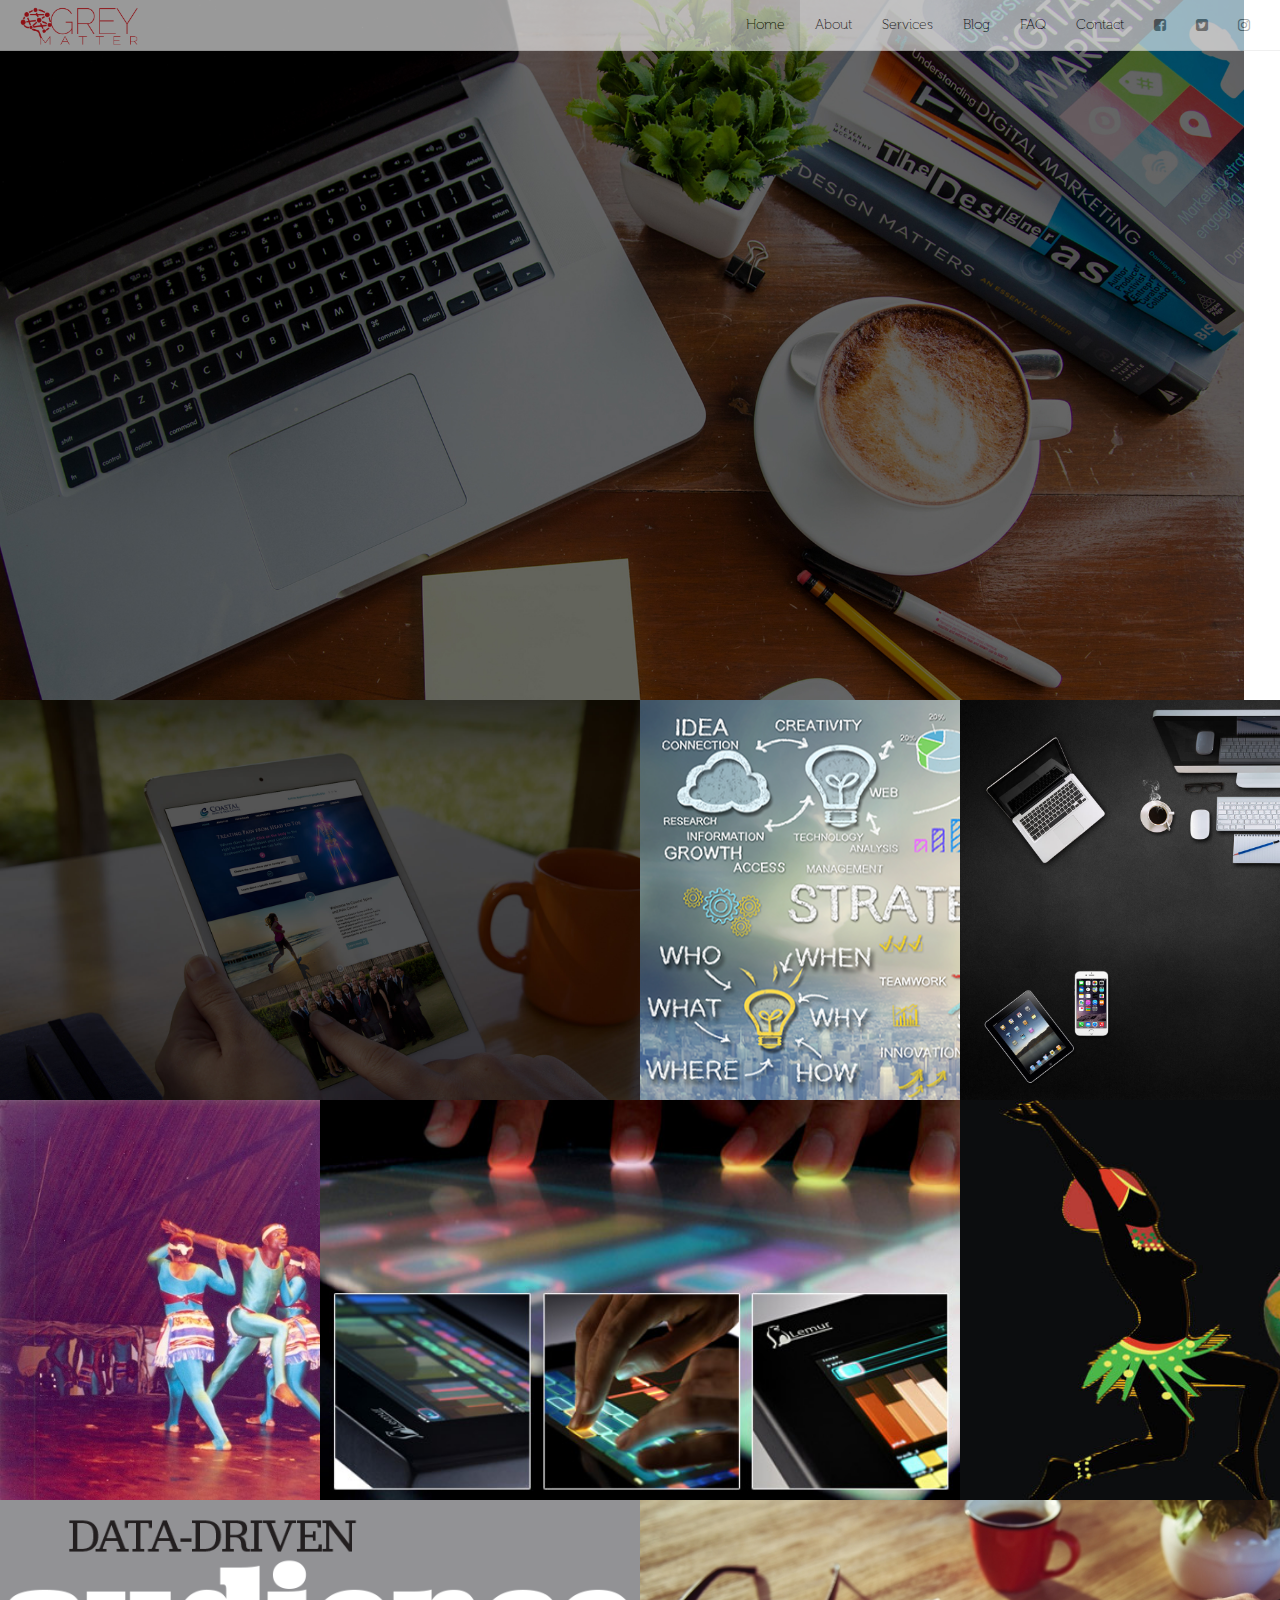
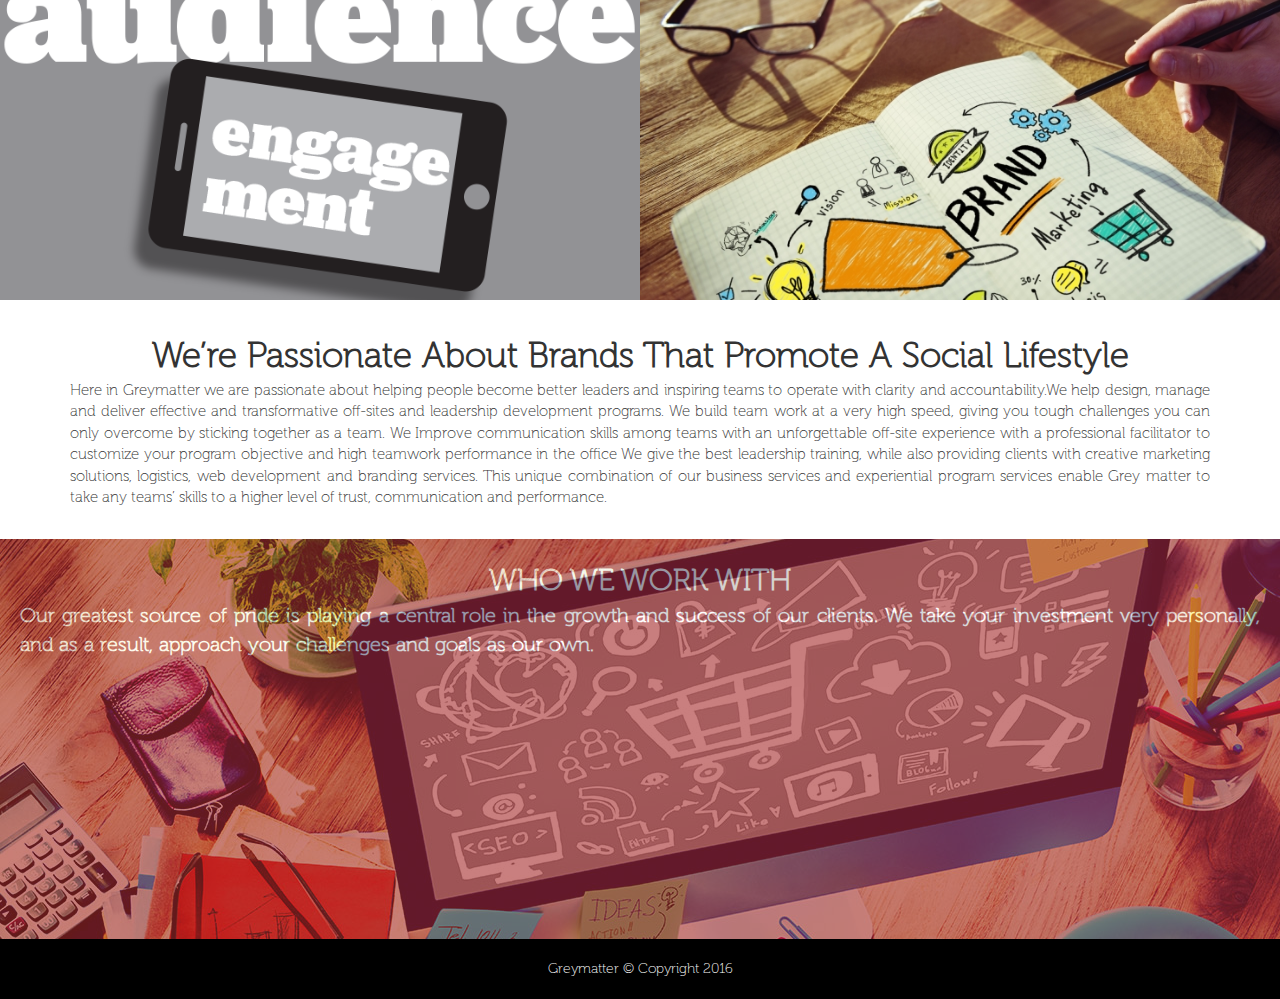
==== commit 7a14be49: "changes" ====
--- a/index.html
+++ b/index.html
@@ -79,7 +79,7 @@
     	</div>
     </div>
     <div class="">
-    	<div class="row">
+    	<div class="row rwo">
     		<div class="col-md-6"  id="padding">
     			<div class="image">
     				
@@ -98,7 +98,7 @@
     	</div>
     </div>
     <div class="">
-    	<div class="row">
+    	<div class="row rwo">
     		<div class="col-md-3"  id="padding">
     			<div class="imag">
     				
@@ -117,7 +117,7 @@
     	</div>
     </div>
      <div class="">
-    	<div class="row">
+    	<div class="row rwo">
     		<div class="col-md-6"  id="padding">
     			<div class="img">
     				
--- a/css/index.css
+++ b/css/index.css
@@ -289,20 +289,20 @@
 // }
 
 .banner_wrapperr{
-	height: 300px !important;
+	height: 400px !important;
 	position: relative;
 }
 .banner_imgg{
-	background-image: url(../images/el.jpeg);
+	background-image: url(../images/ol.jpg);
 	background-repeat: no-repeat;
 	background-size:100% auto;
-	height: 300px;
+	height: 400px;
 }
 .ban-cont{
-	background-color: black;
-	width: 50%;
+	background-color: brown;
+	width: 100%;
 	padding: 20px;
-	height: 302px;
+	height: 400px;
 	position: absolute;
 	z-index: 2;
 	top: 0px;
@@ -310,17 +310,22 @@
 	opacity: 0.6;	
 }
 .git{
-	color: red;
-	font-family: Museo;
+	color: #FFFAF0;
+	font-family: Museo;
+	font-size: 30px;
+	font-weight: 600;
+	text-align: center;
+}
+.rem{
+	color: white;
 	font-size: 20px;
-	font-weight: 600;
-	text-align: center;
-}
-.rem{
-	color: #fff;
 	text-align:justify !important;
 	font-weight: bold;
 }
+.rwo{
+	margin-left:0px !important;
+	margin-right: 0px !important;
+}
 .mat{
 	color: #fff;
 }
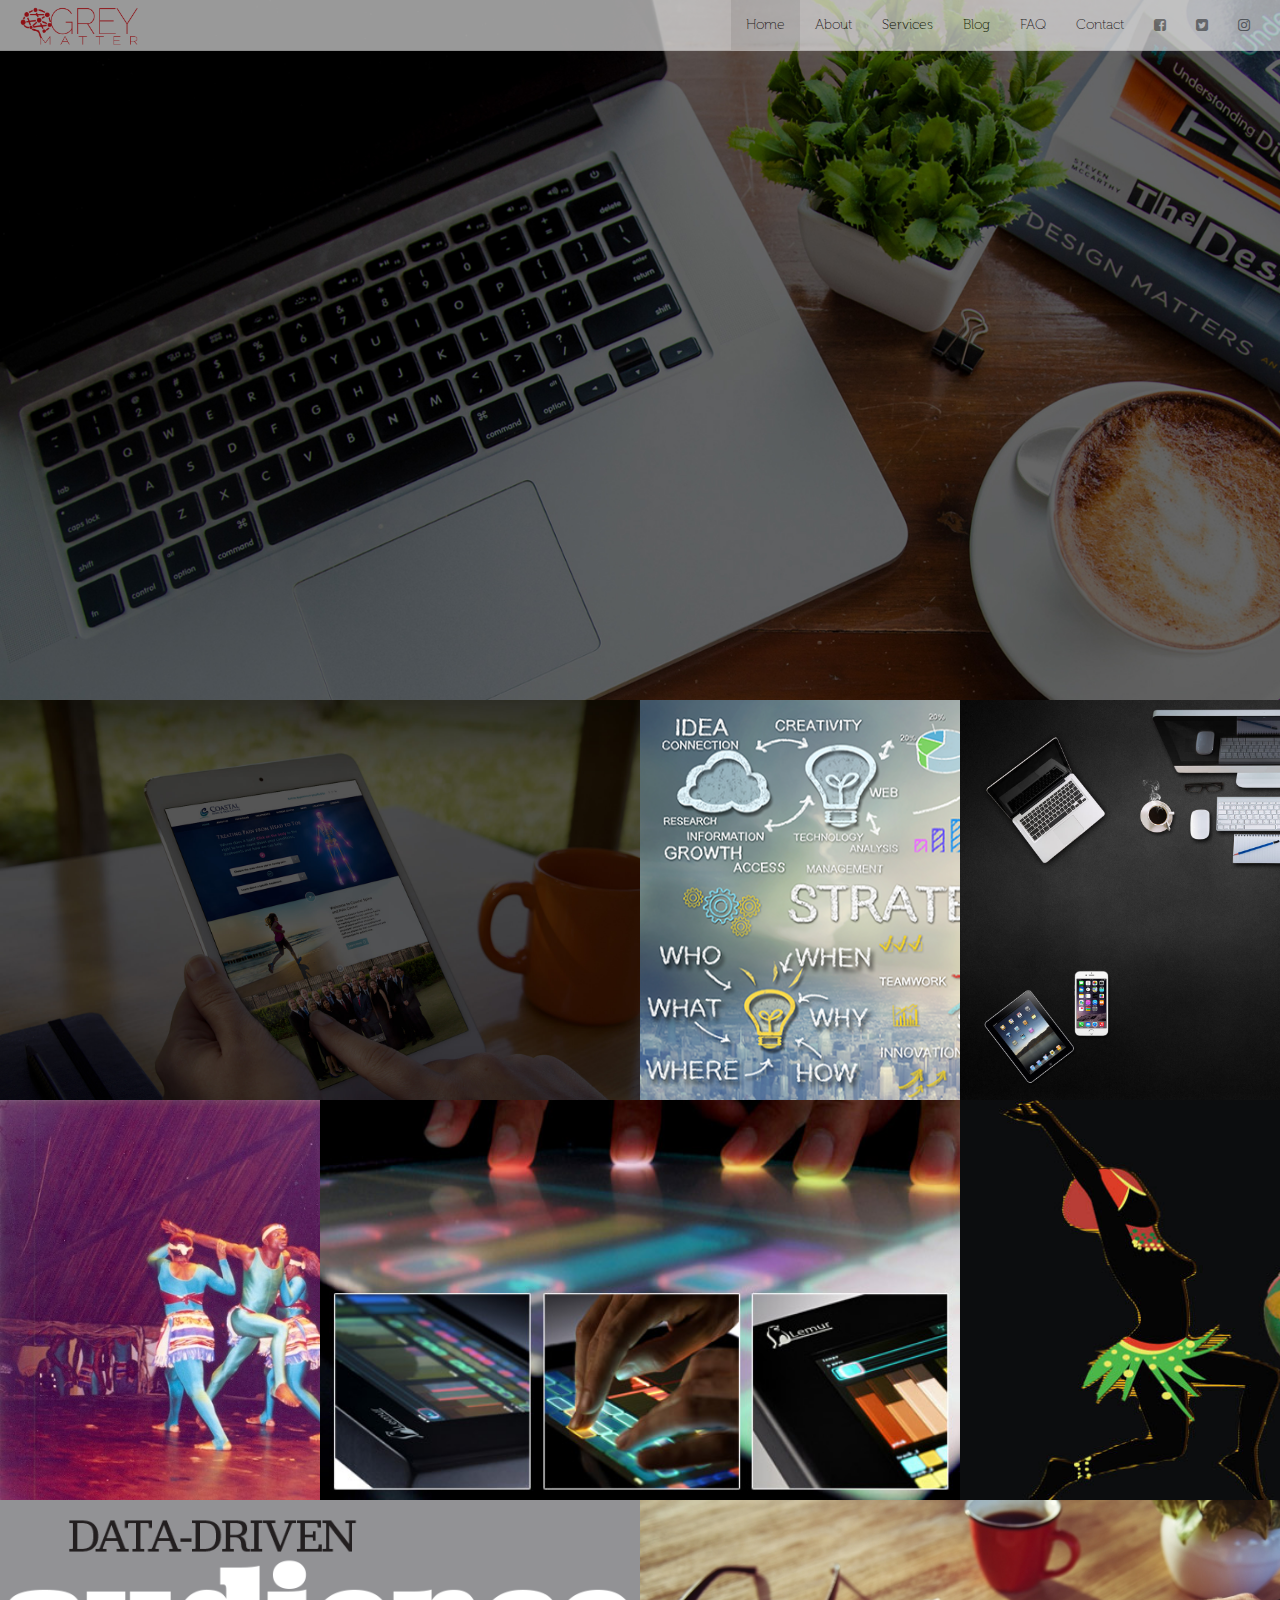
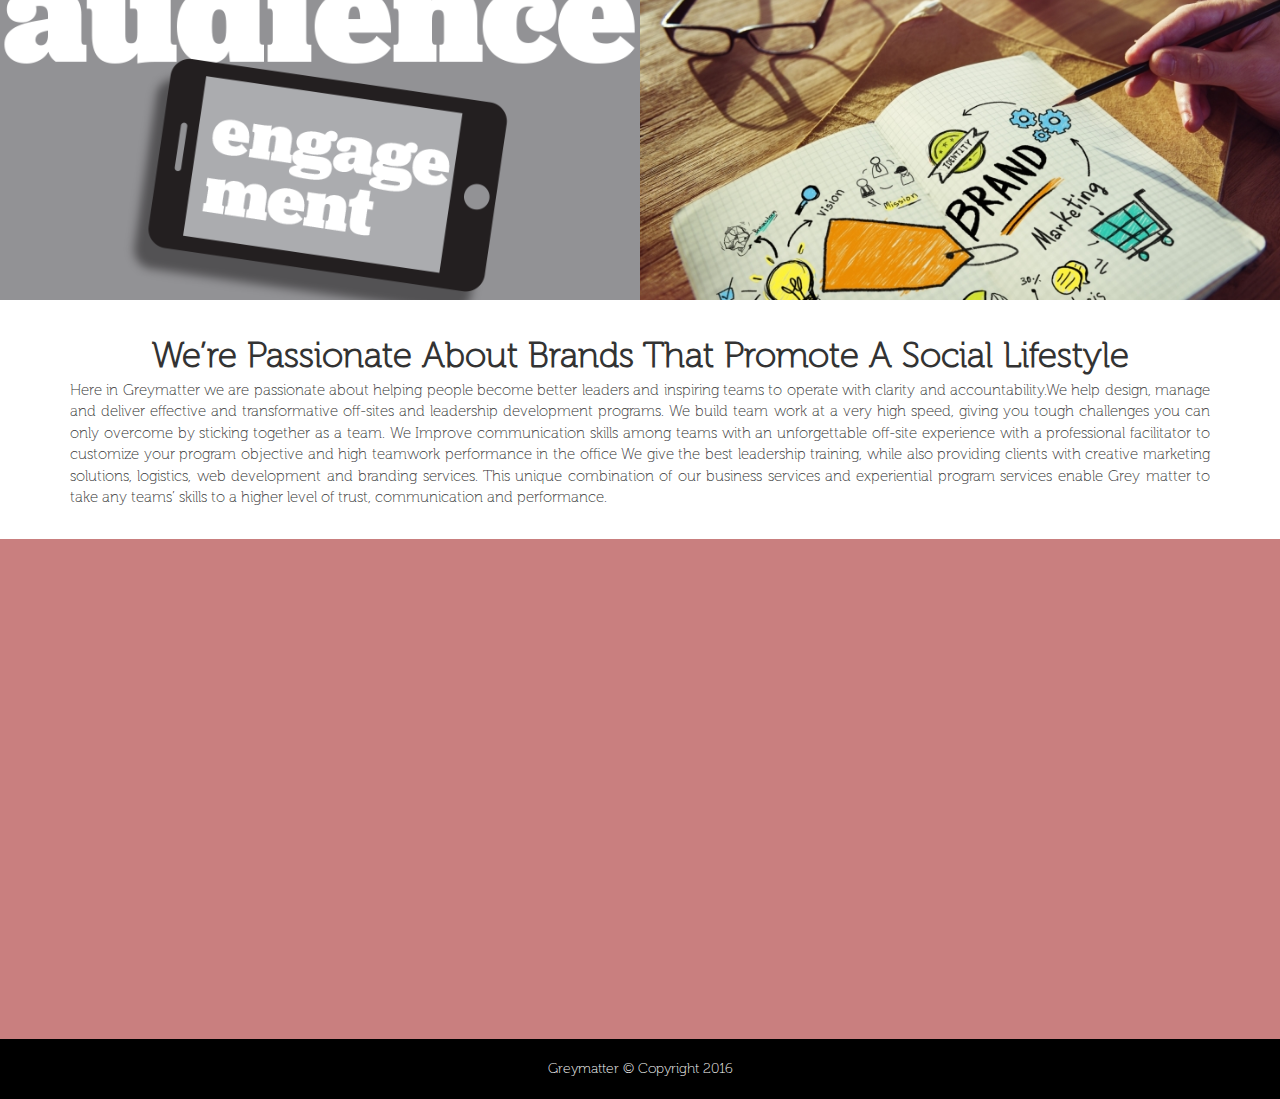
==== commit 4011c92b: "changes" ====
--- a/index.html
+++ b/index.html
@@ -132,7 +132,6 @@
     		</div>
     	</div>
     </div>
-  
 
 	<!-- <div class="container">
 		<div class="row">
@@ -458,16 +457,7 @@
 	<div class="banner_wrapperr">
     	<div class="banner_imgg">
     		<div class="ban-cont">
-    			<table>
-    				<tbody>
-    					<tr>
-    						<th style="font-family: Museo;" class="git">WHO WE WORK WITH</th>
-    					</tr>
-    					<tr>
-    						<td  style="font-family: Museo;" class="rem">Our greatest source of pride is playing a central role in the growth and success of our clients. We take your investment very personally, and as a result, approach your challenges and goals as our own.</td>
-    					</tr>
-    				</tbody>
-    			</table>
+    			
     		</div>
     	</div>
     </div>
--- a/css/index.css
+++ b/css/index.css
@@ -5,13 +5,17 @@
 
 .banner_wrapper{
 	height: 700px !important;
+
 }
 .banner_img{
 	background-image: url(../images/testt.jpg);
 	background-repeat: no-repeat;
 	background-size:auto 100%;
 	height: 700px;
-}
+	background-attachment: fixed;
+}
+
+
 #logo1{
 	background-image: url(../images/real.png);
 	background-repeat: no-repeat;
@@ -289,20 +293,21 @@
 // }
 
 .banner_wrapperr{
-	height: 400px !important;
+	height: 500px !important;
 	position: relative;
 }
 .banner_imgg{
 	background-image: url(../images/ol.jpg);
 	background-repeat: no-repeat;
 	background-size:100% auto;
-	height: 400px;
+	height: 500px;
+	background-attachment: fixed;
 }
 .ban-cont{
 	background-color: brown;
 	width: 100%;
 	padding: 20px;
-	height: 400px;
+	height: 500px;
 	position: absolute;
 	z-index: 2;
 	top: 0px;
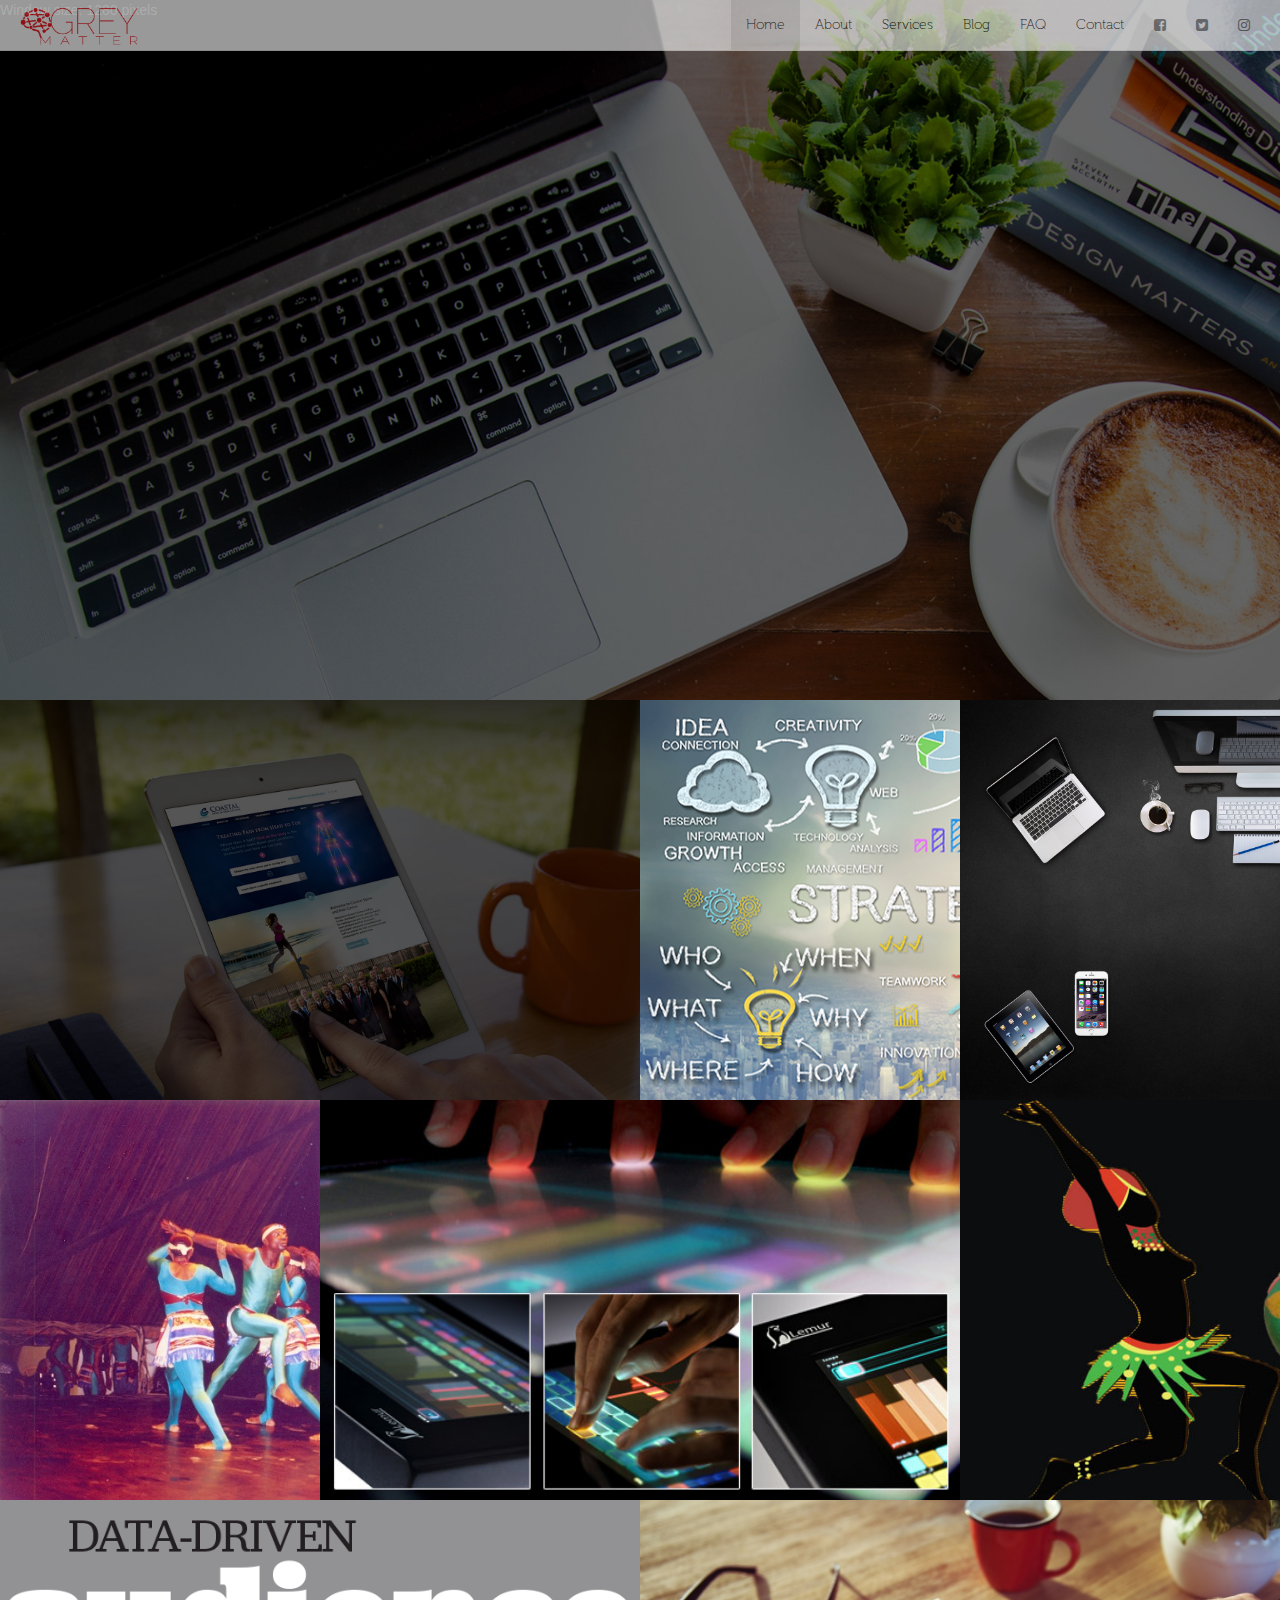
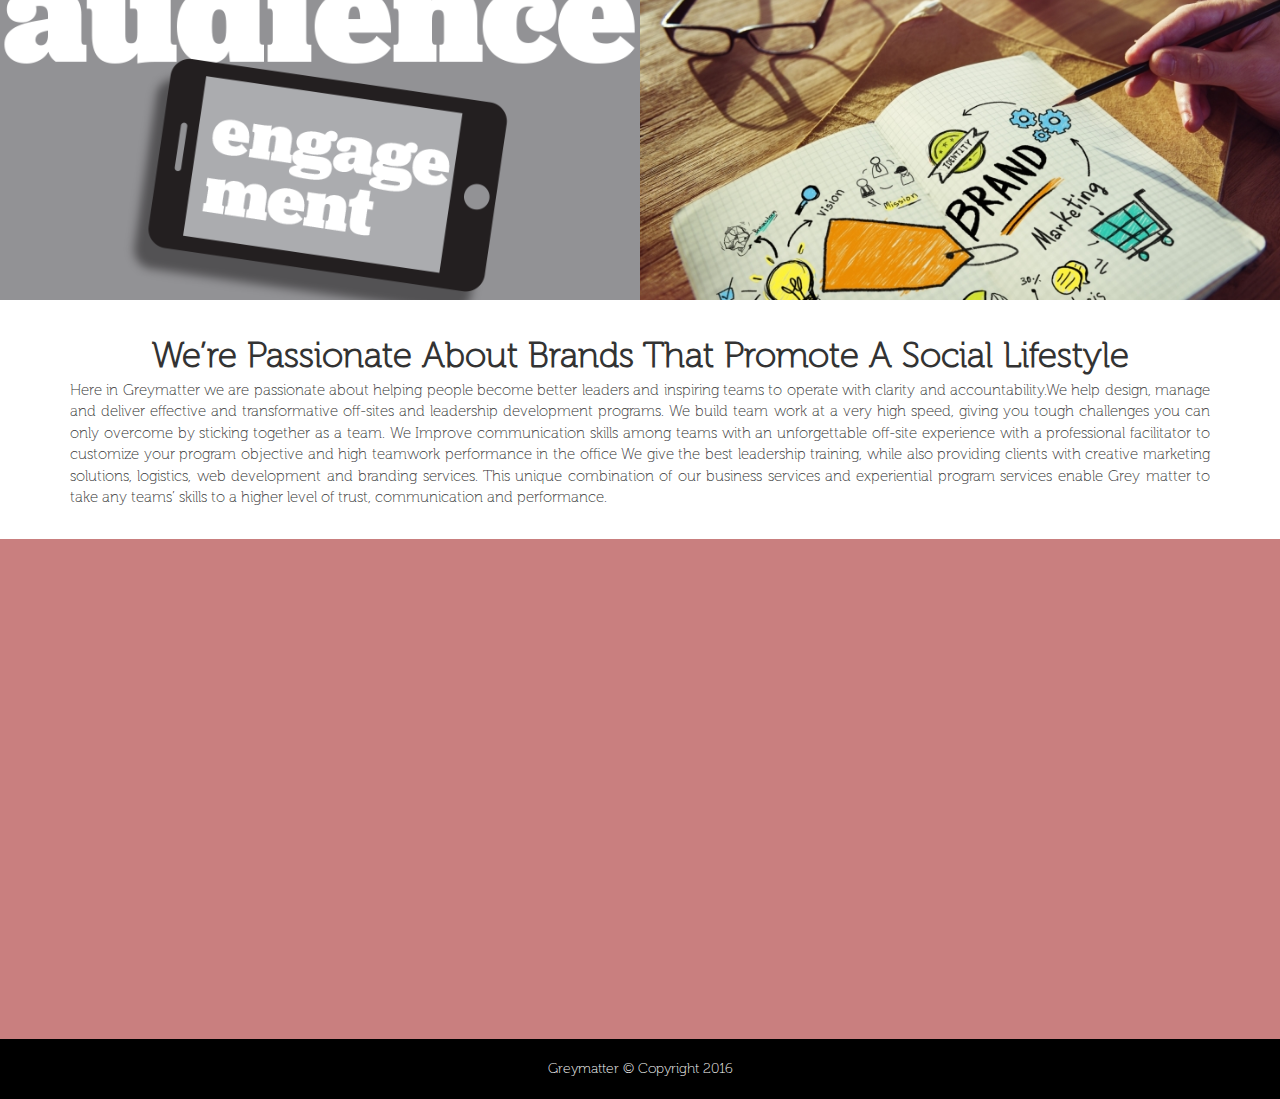
==== commit a716ec54: "changes" ====
--- a/index.html
+++ b/index.html
@@ -75,7 +75,12 @@
 	</nav>
     <div class="banner_wrapper">
     	<div class="banner_img">
-    		
+    		<p>Window size: <span id="size"></span> pixels</p>
+        <script>
+        window.onresize = function() {
+            document.getElementById("size").innerHTML = window.innerWidth;
+        };
+        </script>
     	</div>
     </div>
     <div class="">
--- a/css/index.css
+++ b/css/index.css
@@ -15,61 +15,6 @@
 	background-attachment: fixed;
 }
 
-
-#logo1{
-	background-image: url(../images/real.png);
-	background-repeat: no-repeat;
-	background-size: auto 100%;
-	height: 100px;
-	width: 50%;
-	right: 110px;
-	border-radius: 100%;
-	position: absolute;
-	z-index: 2;
-	top: 280px;
-}
-
-@-webkit-keyframes pulse {
-  25% {
-    -webkit-transform: scale(1.2);
-    transform: scale(1.2);
-  }
-  75% {
-    -webkit-transform: scale(0.8);
-    transform: scale(0.8);
-  }
-}
-
-@keyframes pulse {
-  25% {
-    -webkit-transform: scale(1.2);
-    -ms-transform: scale(1.2);
-    transform: scale(1.2);
-  }
-  75% {
-    -webkit-transform: scale(0.8);
-    -ms-transform: scale(0.8);
-    transform: scale(0.8);
-  }
-}
-.pulse {
-  display: inline-block;
-  -webkit-transform: translateZ(0);
-  -ms-transform: translateZ(0);
-  transform: translateZ(0);
-  box-shadow: 0 0 1px rgba(0, 0, 0, 0);
-}
-
-.pulse:hover {
-  -webkit-animation-name: pulse;
-  animation-name: pulse;
-  -webkit-animation-duration: 1s;
-  animation-duration: 1s;
-  -webkit-animation-timing-function: linear;
-  animation-timing-function: linear;
-  -webkit-animation-iteration-count: infinite;
-  animation-iteration-count: infinite;
-}
 .mak{
 	font-size: 35px;
 	text-align: center;
@@ -294,24 +239,26 @@
 
 .banner_wrapperr{
 	height: 500px !important;
-	position: relative;
+	width: 100%;
 }
 .banner_imgg{
 	background-image: url(../images/ol.jpg);
 	background-repeat: no-repeat;
 	background-size:100% auto;
 	height: 500px;
+	width: 100%;
 	background-attachment: fixed;
 }
+
 .ban-cont{
 	background-color: brown;
 	width: 100%;
-	padding: 20px;
+	// padding: 20px;
 	height: 500px;
 	position: absolute;
 	z-index: 2;
-	top: 0px;
-	left: 0px;
+	// top: 0px;
+	// left: 0px;
 	opacity: 0.6;	
 }
 .git{
@@ -346,3 +293,18 @@
 	padding-top: 30px;
 	font-family: Museo;
 }
+
+
+
+
+
+
+
+
+
+
+
+
+
+
+
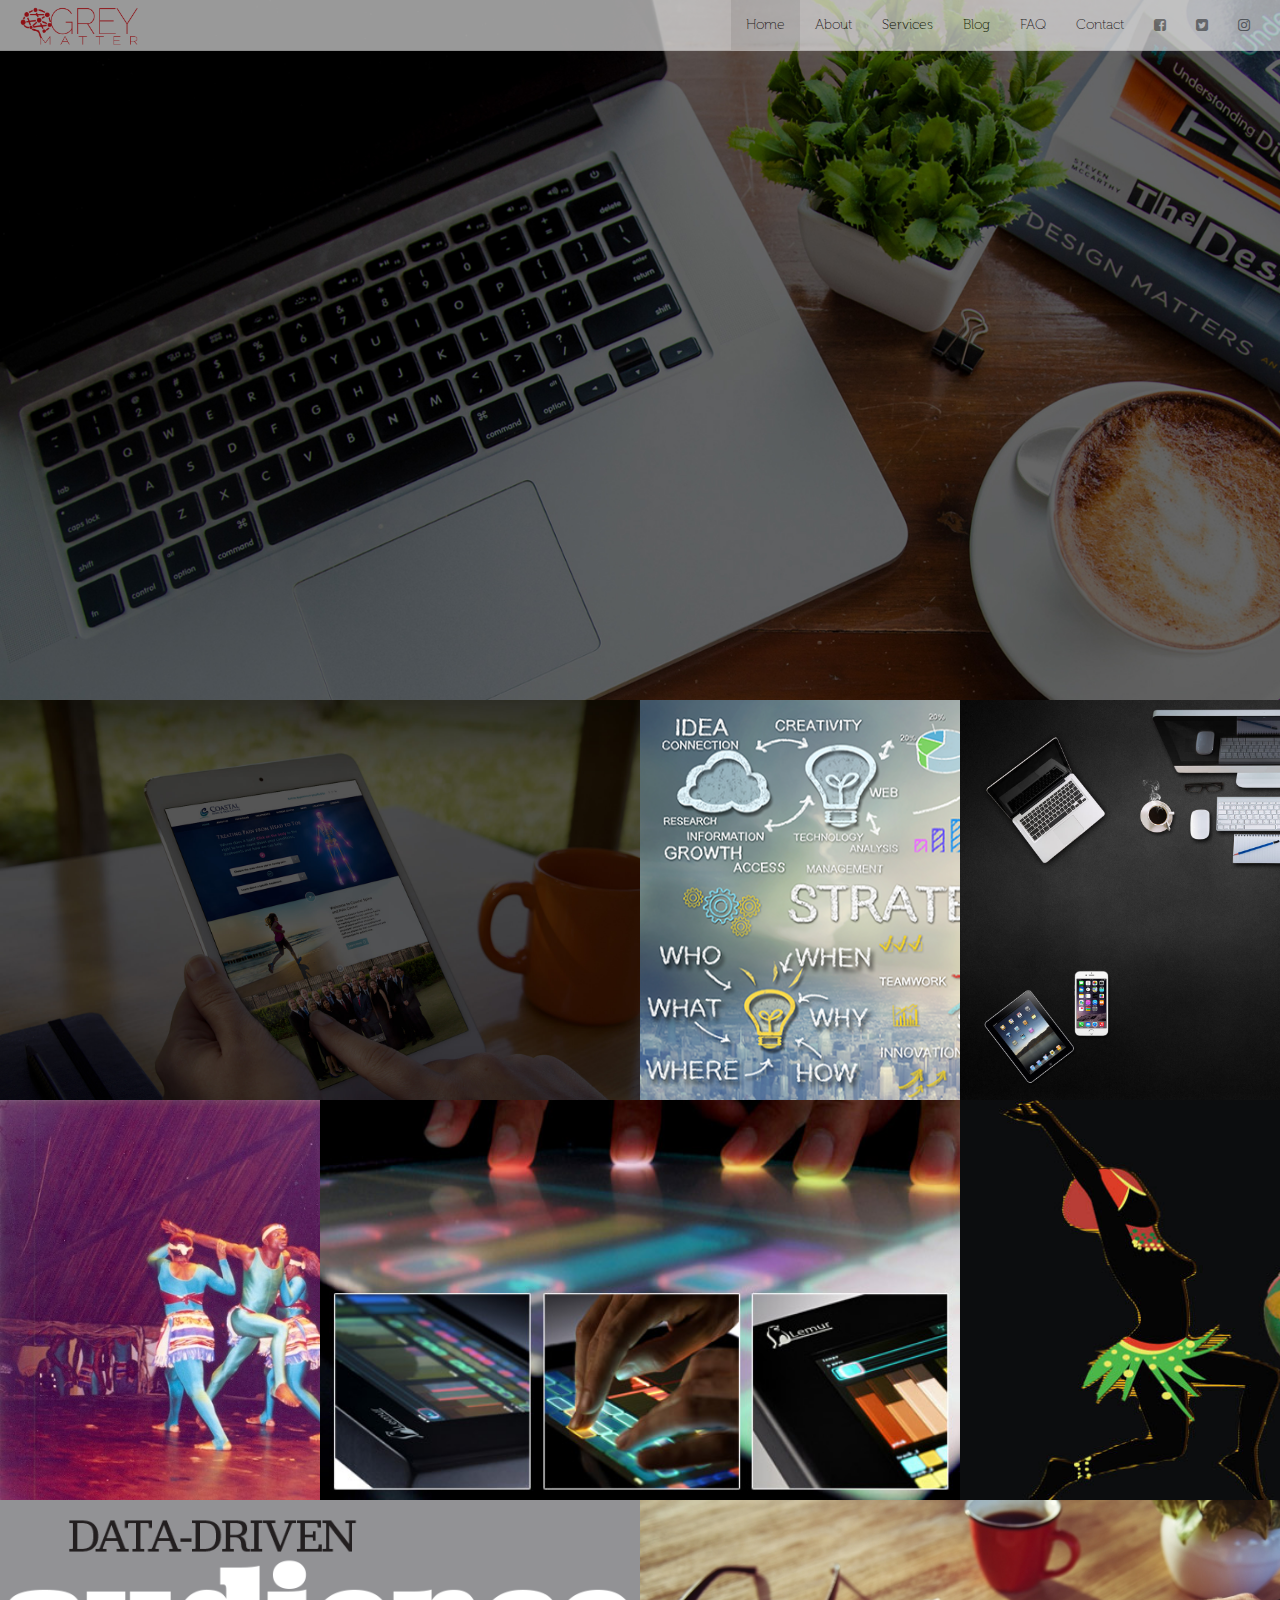
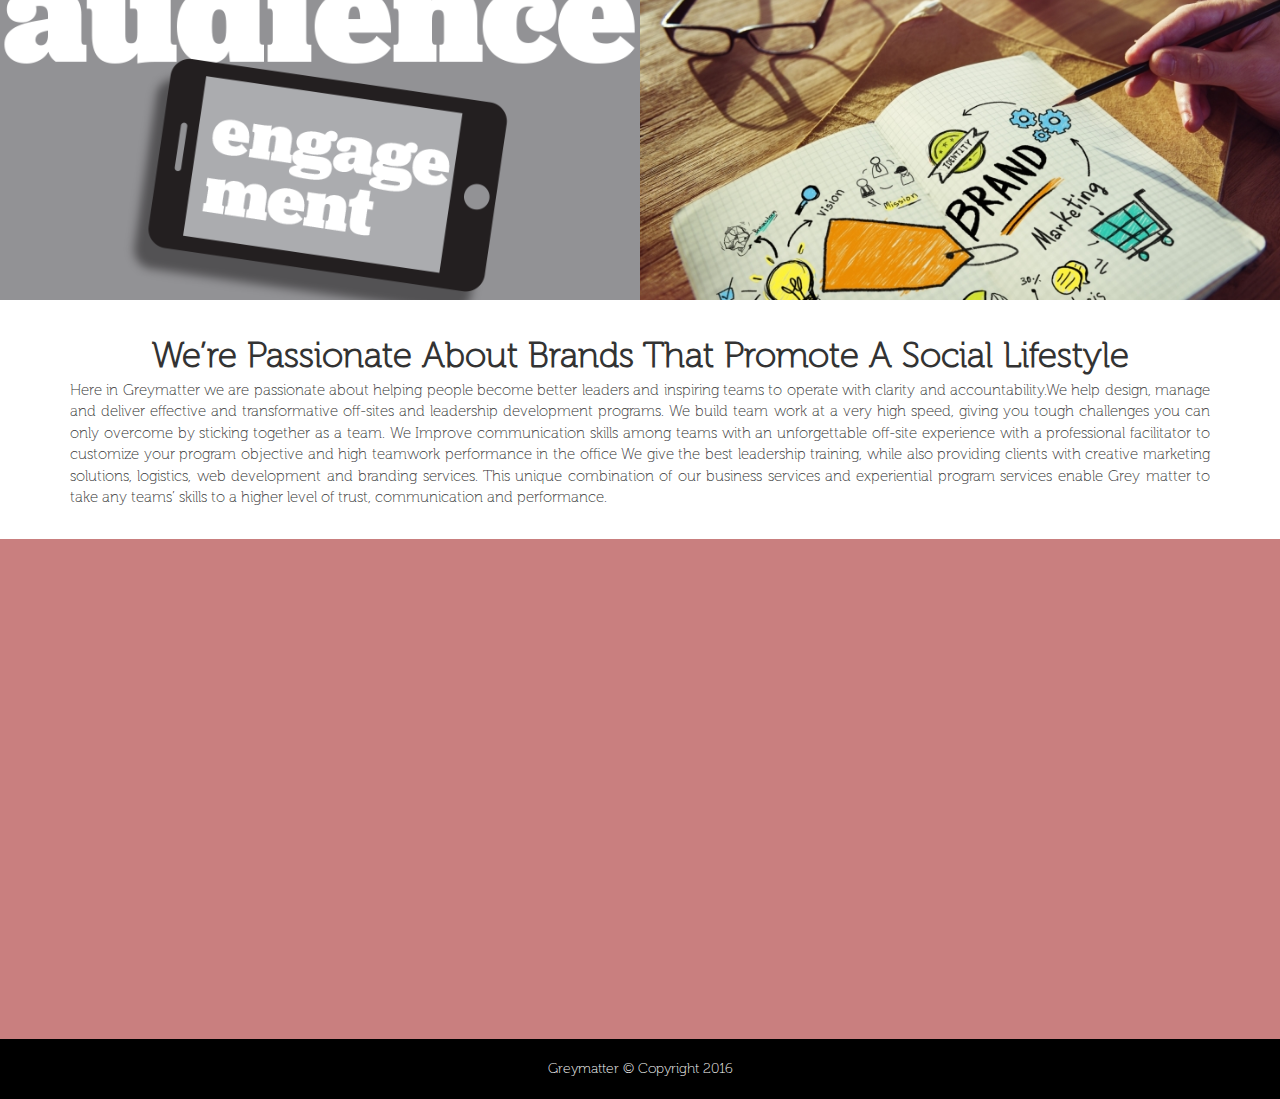
==== commit f54e6c39: "changes" ====
--- a/index.html
+++ b/index.html
@@ -54,7 +54,7 @@
 	            <li><a href="#">Link3</a></li>
           	</ul> -->
           		<li><a href="services.html" class="call">Services</a></li>
-		        <li><a href="blog.html" class="call">Blog</a></li>
+		        <li><a href="" class="call">Blog</a></li>
 		        <li><a href="faq.html" class="call">FAQ</a></li>
 		        <li><a href="contact.html" class="call">Contact</a></li>
 		        <li class="nav">
@@ -75,12 +75,7 @@
 	</nav>
     <div class="banner_wrapper">
     	<div class="banner_img">
-    		<p>Window size: <span id="size"></span> pixels</p>
-        <script>
-        window.onresize = function() {
-            document.getElementById("size").innerHTML = window.innerWidth;
-        };
-        </script>
+    		
     	</div>
     </div>
     <div class="">
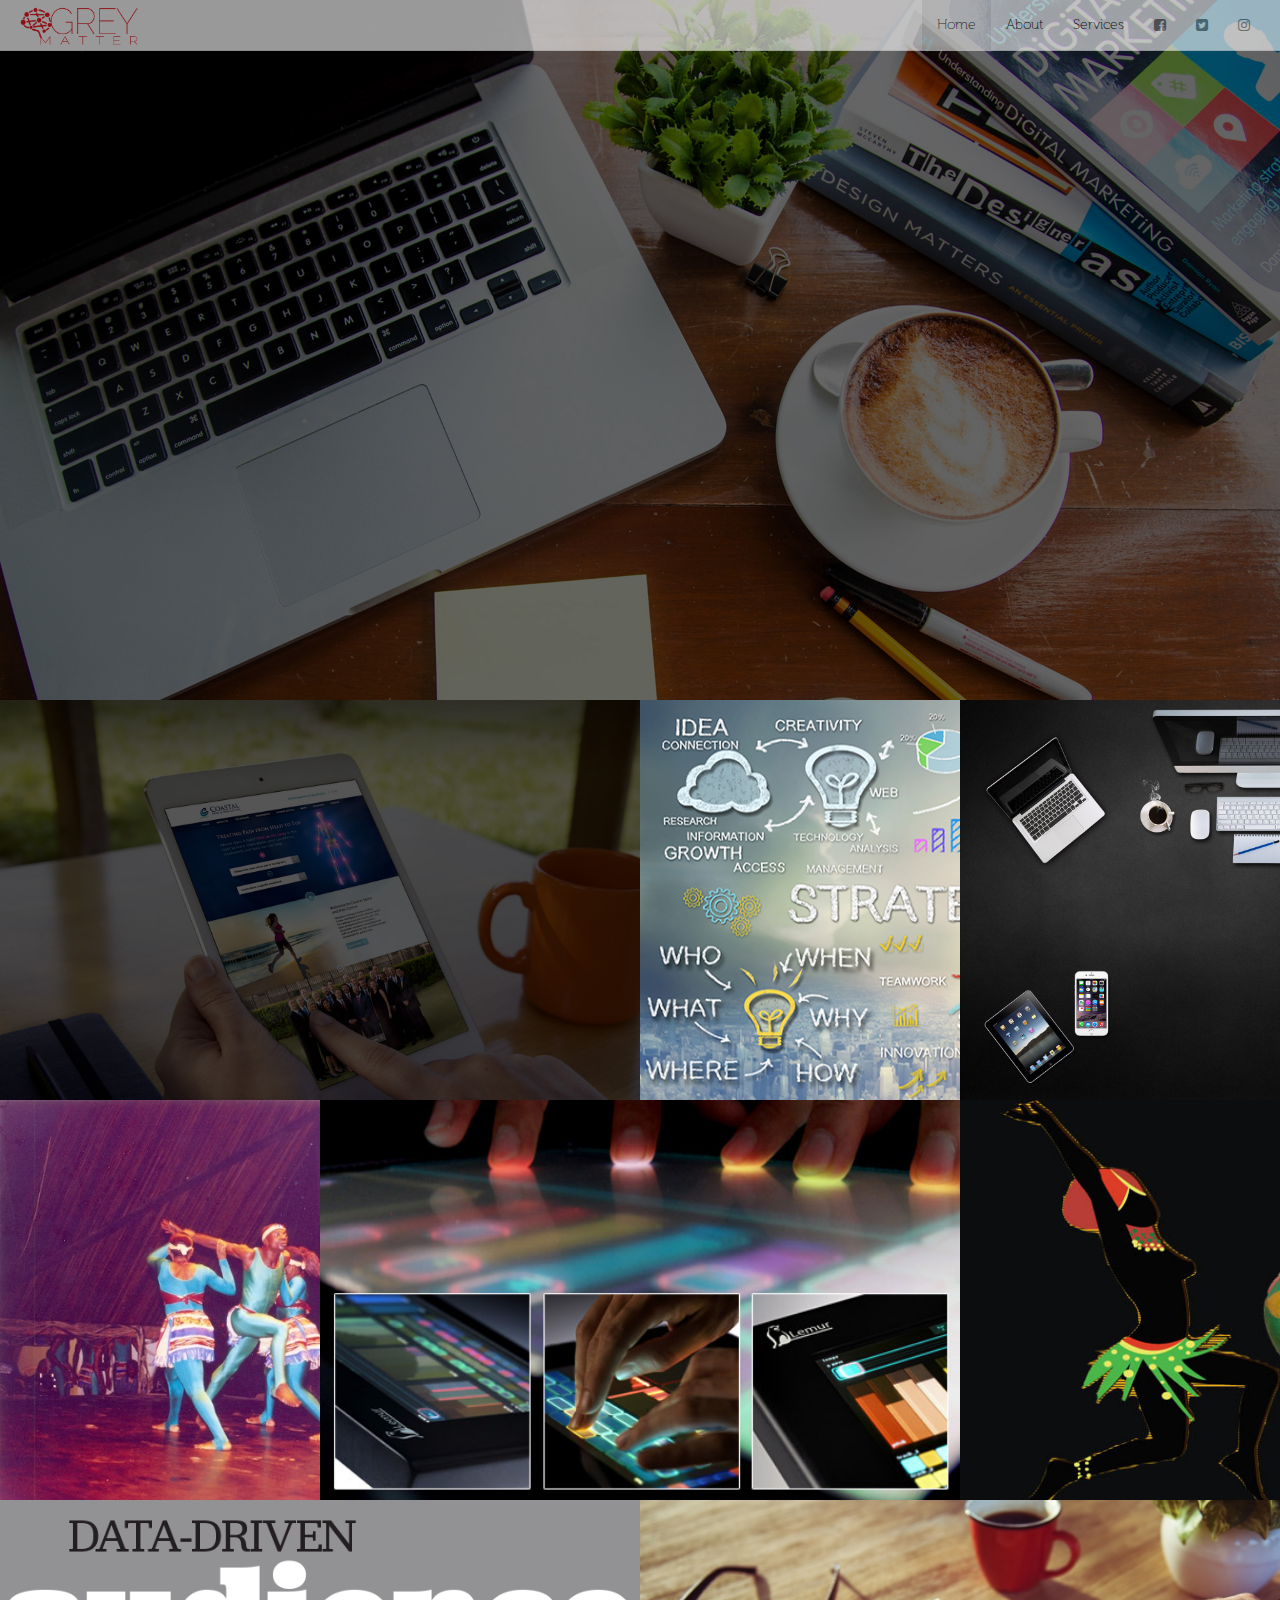
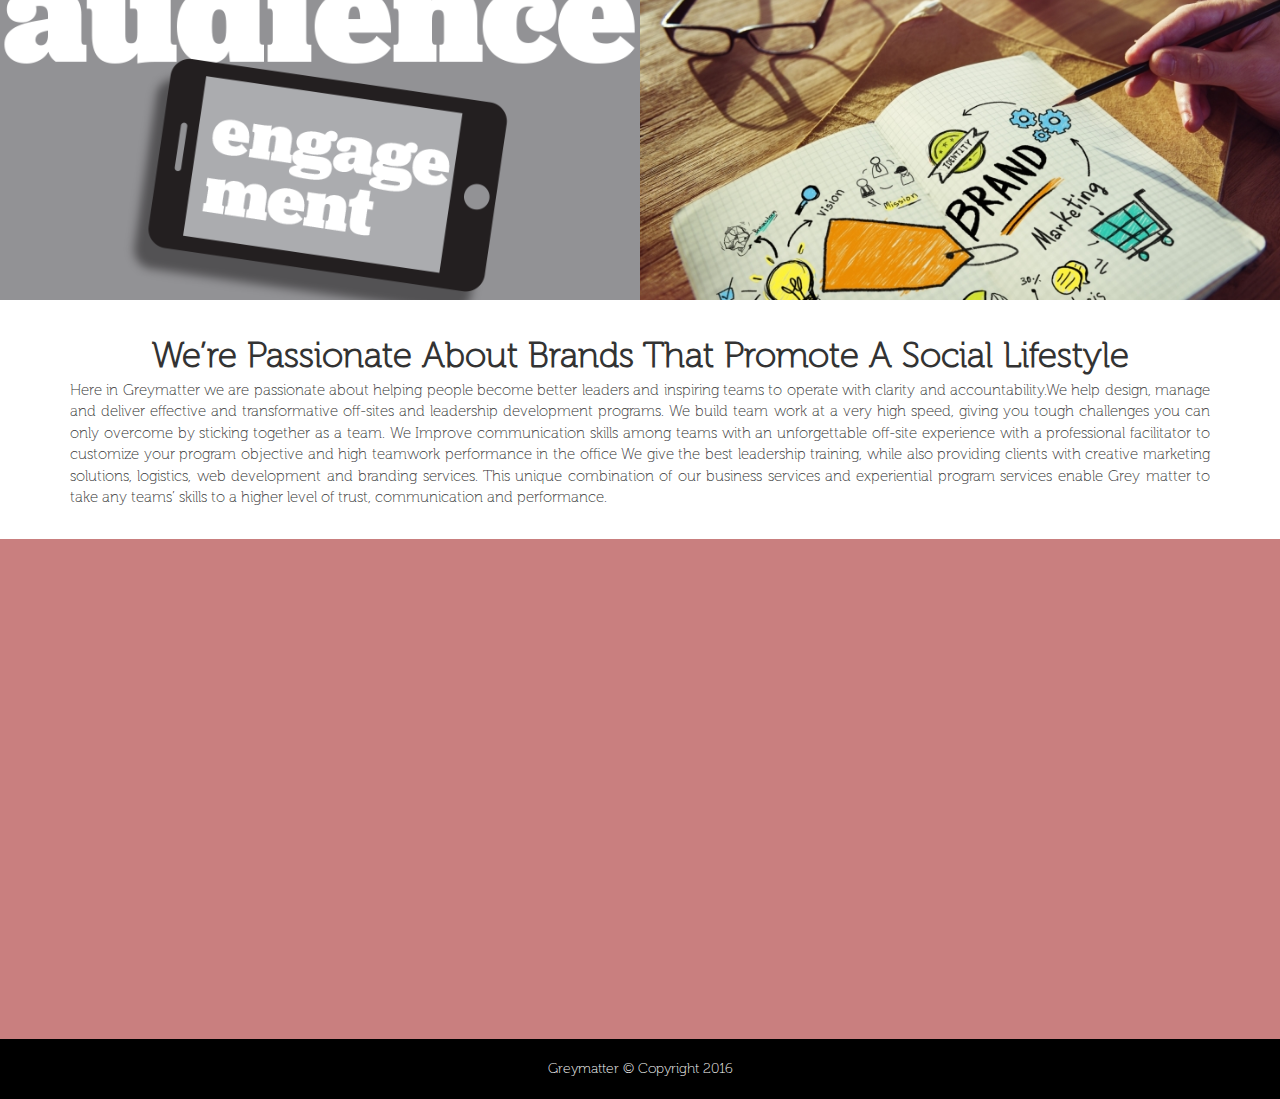
==== commit 368050ed: "changes" ====
--- a/index.html
+++ b/index.html
@@ -54,9 +54,6 @@
 	            <li><a href="#">Link3</a></li>
           	</ul> -->
           		<li><a href="services.html" class="call">Services</a></li>
-		        <li><a href="" class="call">Blog</a></li>
-		        <li><a href="faq.html" class="call">FAQ</a></li>
-		        <li><a href="contact.html" class="call">Contact</a></li>
 		        <li class="nav">
             			<a href="https://www.facebook.com/greymatterng"><i class="fa fa-facebook-square" aria-hidden="true"></i></a>
             	</li>
--- a/css/index.css
+++ b/css/index.css
@@ -10,7 +10,7 @@
 .banner_img{
 	background-image: url(../images/testt.jpg);
 	background-repeat: no-repeat;
-	background-size:auto 100%;
+	background-size:100% auto;
 	height: 700px;
 	background-attachment: fixed;
 }
@@ -173,7 +173,6 @@
 	color: #000;
 	font-size: 20px;
 	text-align: center;
-	
 }
 td{
 	text-align: center !important;
@@ -244,7 +243,7 @@
 .banner_imgg{
 	background-image: url(../images/ol.jpg);
 	background-repeat: no-repeat;
-	background-size:100% auto;
+	background-size:100% auto ;
 	height: 500px;
 	width: 100%;
 	background-attachment: fixed;
